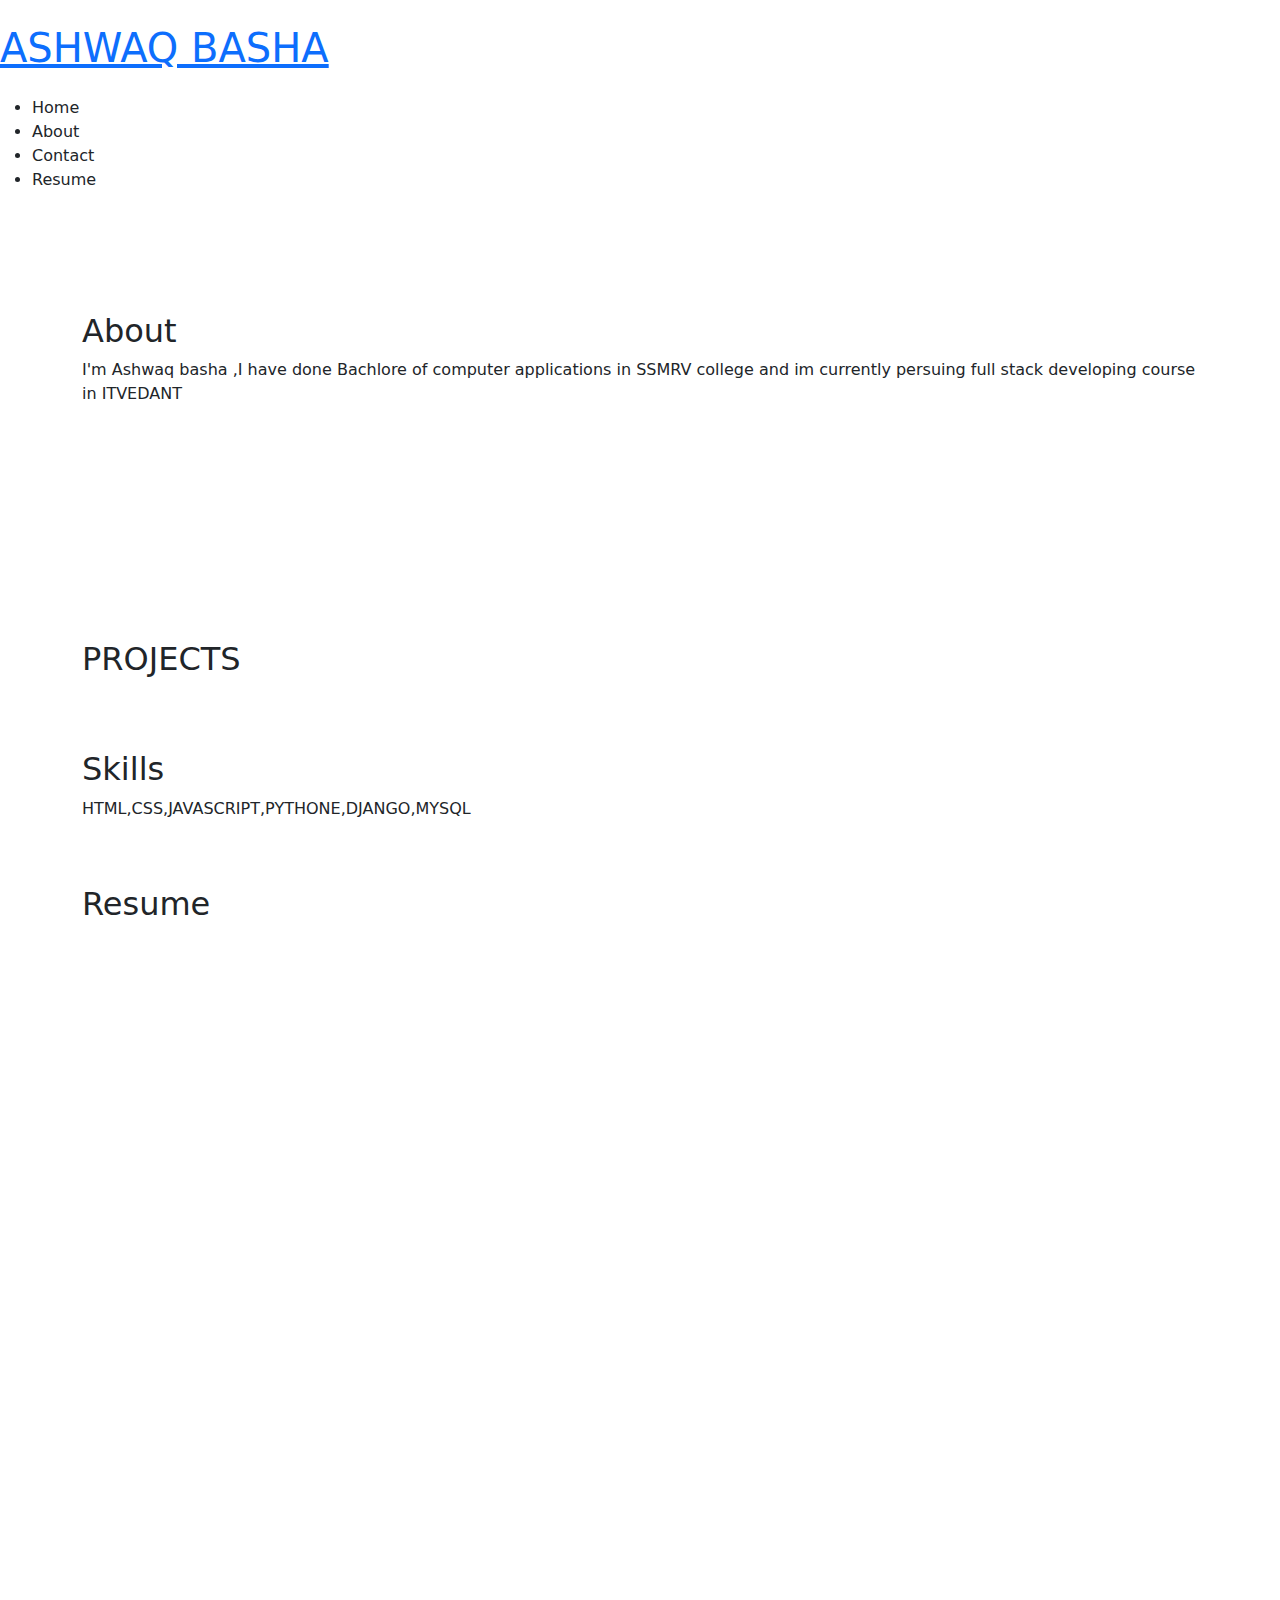
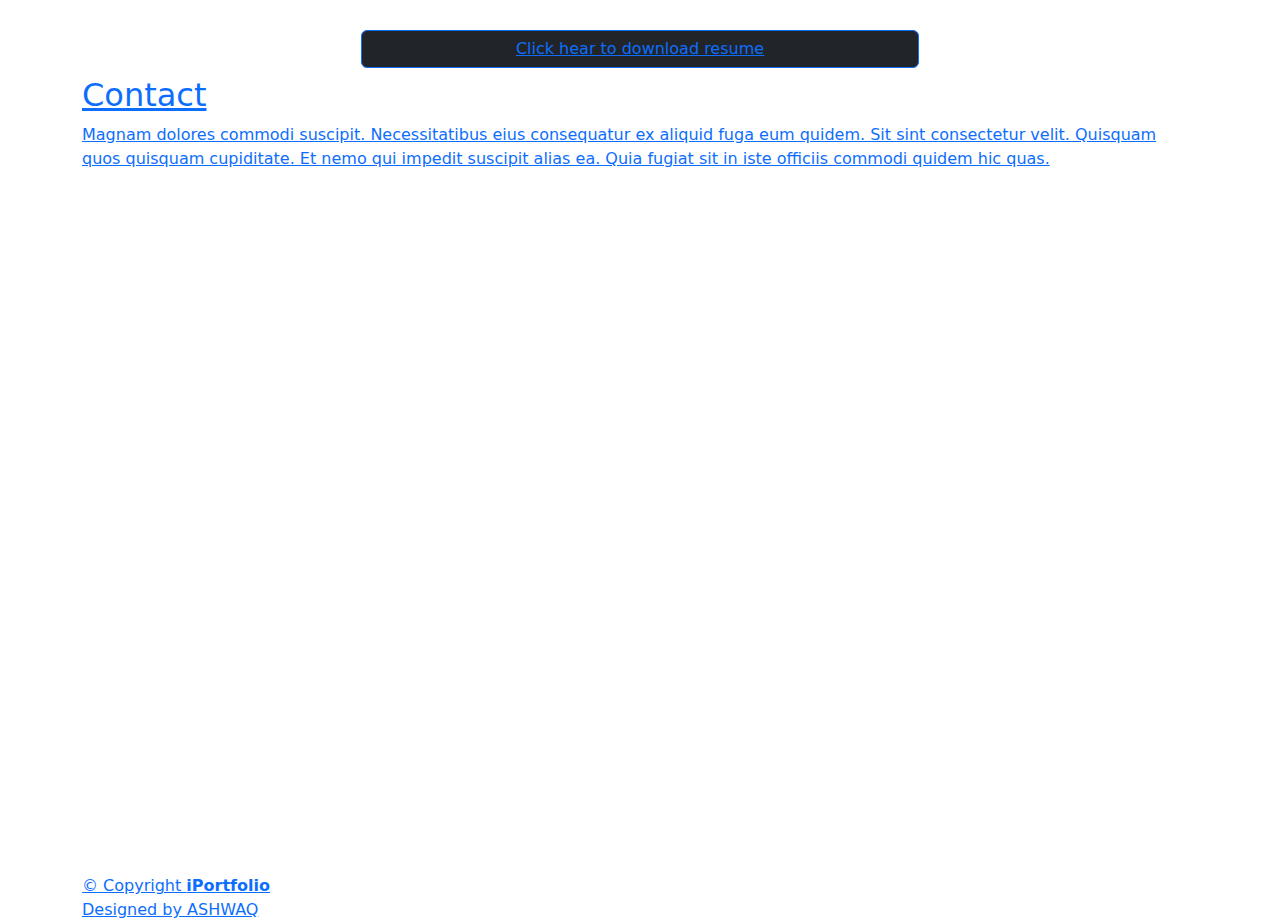
==== index.html @ e5c1717f "Add files via upload" ====
<!DOCTYPE html>
<html lang="en">

<head>
  <meta charset="utf-8">
  <meta content="width=device-width, initial-scale=1.0" name="viewport">

  <title>personal web portal</title>
  <meta content="" name="description">
  <meta content="" name="keywords">

  <!-- Favicons -->
  <link href="img/favicon.png" rel="icon">
  <link href="img/apple-touch-icon.png" rel="apple-touch-icon">

  <!-- Google Fonts -->
  <link href="https://fonts.googleapis.com/css?family=Open+Sans:300,300i,400,400i,600,600i,700,700i|Raleway:300,300i,400,400i,500,500i,600,600i,700,700i|Poppins:300,300i,400,400i,500,500i,600,600i,700,700i" rel="stylesheet">

  <!-- Vendor CSS Files -->
  <link href="vendor/aos/aos.css" rel="stylesheet">
  <link href="vendor/bootstrap/css/bootstrap.min.css" rel="stylesheet">
  <link href="vendor/bootstrap-icons/bootstrap-icons.css" rel="stylesheet">
  <link href="vendor/boxicons/css/boxicons.min.css" rel="stylesheet">
  <link href="vendor/glightbox/css/glightbox.min.css" rel="stylesheet">
  <link href="vendor/swiper/swiper-bundle.min.css" rel="stylesheet">

  <!-- Template Main CSS File -->
  <link href="/portfolio/css/style.css" rel="stylesheet">

  <!-- =======================================================
  * Template Name: iPortfolio - v3.9.1
  * Template URL: https://bootstrapmade.com/iportfolio-bootstrap-portfolio-websites-template/
  * Author: BootstrapMade.com
  * License: https://bootstrapmade.com/license/
  ======================================================== -->
</head>

<body>
  <script>
    function greeting()
    const time=new Date().getHours();
    let greeting;
    if (time<10) {
        greeting="GOOD MORNING";
    }else if(time<17){
        greeting="GOOD DAY";
    }else{
        greeting="GOOD EVENING";
    }
    document.write(greeting);
</script>

  <!-- ======= Mobile nav toggle button ======= -->
  <i class="bi bi-list mobile-nav-toggle d-xl-none"></i>

  <!-- ======= Header ======= -->
  <header id="header">
    <div class="d-flex flex-column">

      <div class="profile">
        <img src="/portfolio/img/mypic.jpg" alt="" class="img-fluid rounded-circle">
        <h1 class="text-light"><a href="index.html">ASHWAQ BASHA</a></h1>
        <div class="social-links mt-3 text-center">
          <a href="https://twitter.com/" class="twitter"><i class="bx bxl-twitter"></i></a>
          <a href="https://www.facebook.com/" class="facebook"><i class="bx bxl-facebook"></i></a>
          <a href="https://www.instagram.com/" class="instagram"><i class="bx bxl-instagram"></i></a>
          <a href="https://www.linkedin.com/feed/" class="linkedin"><i class="bx bxl-linkedin"></i></a>
        </div>
      </div>

      <nav id="navbar" class="nav-menu navbar">
        
        <ul>
          <li><a href="#hero" class="nav-link scrollto active"><i class="bx bx-home"></i> <span>Home</span></a></li>
          <li><a href="#about" class="nav-link scrollto"><i class="bx bx-user"></i> <span>About</span></a></li>
          <li><a href="#contact" class="nav-link scrollto"><i class="bx bx-envelope"></i> <span>Contact</span></a></li>
          <li><a href="#resume" class="nav-link scrollto"><i class="bx bx-file-blank"></i> <span>Resume</span></a></li>
        </ul>
      </nav><!-- .nav-menu -->
    </div>
  </header><!-- End Header -->

  <!-- ======= Hero Section ======= -->
  <section id="hero" class="d-flex flex-column justify-content-center align-items-center">
    <div class="hero-container"  data-aos="fade-in">
      <h1>ASHWAQ BASHA</h1>
      <p>I'm a <span class="typed" data-typed-items="FULL STACK DEVELOPER"></span></p>
    </div>
  </section><!-- End Hero -->

  <main id="main">

    <!-- ======= About Section ======= -->
    <section id="about" class="about">
      <div class="container">

        <div class="section-title">
          <h2>About</h2>
          <p>I'm Ashwaq basha ,I have done Bachlore of computer applications in SSMRV college and im currently persuing full stack developing course in ITVEDANT </p>
        </div>

        <div class="row">
          <div class="col-lg-4" data-aos="fade-right">
            <img src="/portfolio/img/mypic.jpg" class="img-fluid" alt="">
          </div>
          <div class="col-lg-8 pt-4 pt-lg-0 content" data-aos="fade-left">
            <h3> Web Developer.</h3>
            <p class="fst-italic">
             I have done projects based on Car booking which includes  HTML,CSS and JavaScript and backend pythone and Django
            </p>
            <div class="row">
              <div class="col-lg-6">
                <ul>
                  <li><i class="bi bi-chevron-right"></i> <strong>Birthday:</strong> <span>26 june 2001</span></li>
                  <li><i class="bi bi-chevron-right"></i> <strong>Website:</strong> <span>www.example.com</span></li>
                  <li><i class="bi bi-chevron-right"></i> <strong>Phone:</strong> <span>7406223816</span></li>
                  <li><i class="bi bi-chevron-right"></i> <strong>City:</strong> <span>bangalore</span></li>
                </ul>
              </div>
              <div class="col-lg-6">
                <ul>
                  <li><i class="bi bi-chevron-right"></i> <strong>Age:</strong> <span>21</span></li>
                  <li><i class="bi bi-chevron-right"></i> <strong>Degree:</strong> <span>BCA</span></li>
                  <li><i class="bi bi-chevron-right"></i> <strong>PhEmailone:</strong> <span>c.ashwaqbasha@gmail.com</span></li>
                </ul>
              </div>
            </div>
          </div>
        </div>

      </div>
    </section><!-- End About Section -->

    <!-- ======= Facts Section ======= -->
    <section id="facts" class="facts">
      <div class="container">

        <div class="section-title">
          <h2>PROJECTS</h2>
        </div>

        <div class="row no-gutters">


          <div class="col-lg-3 col-md-6 d-md-flex align-items-md-stretch" data-aos="fade-up" data-aos-delay="100">
            <div class="count-box">
              <i class="bi bi-journal-richtext"></i>
              <span data-purecounter-start="0" data-purecounter-end="1" data-purecounter-duration="1" class="purecounter"></span>
              <p><strong>Projects</strong> <br> car booking web application</p>
            </div>
          </div>

          <div class="col-lg-3 col-md-6 d-md-flex align-items-md-stretch" data-aos="fade-up" data-aos-delay="100">
            <div class="count-box">
              <i class="bi bi-journal-richtext"></i>
              <span data-purecounter-start="0" data-purecounter-end="2" data-purecounter-duration="1" class="purecounter"></span>
              <p><strong>Projects</strong> <br> Courier management service</p>
            </div>
          </div>


        </div>

      </div>
    </section><!-- End Facts Section -->

    <!-- ======= Skills Section ======= -->
    <section id="skills" class="skills section-bg">
      <div class="container">

        <div class="section-title">
          <h2>Skills</h2>
          <p>HTML,CSS,JAVASCRIPT,PYTHONE,DJANGO,MYSQL</p>
        </div>

        <div class="row skills-content">

          <div class="col-lg-6" data-aos="fade-up">

            <div class="progress">
              <span class="skill">HTML <i class="val">100%</i></span>
              <div class="progress-bar-wrap">
                <div class="progress-bar" role="progressbar" aria-valuenow="100" aria-valuemin="0" aria-valuemax="100"></div>
              </div>
            </div>

            <div class="progress">
              <span class="skill">CSS <i class="val">90%</i></span>
              <div class="progress-bar-wrap">
                <div class="progress-bar" role="progressbar" aria-valuenow="90" aria-valuemin="0" aria-valuemax="100"></div>
              </div>
            </div>

            <div class="progress">
              <span class="skill">JavaScript <i class="val">75%</i></span>
              <div class="progress-bar-wrap">
                <div class="progress-bar" role="progressbar" aria-valuenow="75" aria-valuemin="0" aria-valuemax="100"></div>
              </div>
            </div>

          </div>

          <div class="col-lg-6" data-aos="fade-up" data-aos-delay="100">

            <div class="progress">
              <span class="skill">PYTHONE <i class="val">60%</i></span>
              <div class="progress-bar-wrap">
                <div class="progress-bar" role="progressbar" aria-valuenow="80" aria-valuemin="0" aria-valuemax="100"></div>
              </div>
            </div>

            <div class="progress">
              <span class="skill">DJANGO <i class="val">80%</i></span>
              <div class="progress-bar-wrap">
                <div class="progress-bar" role="progressbar" aria-valuenow="90" aria-valuemin="0" aria-valuemax="100"></div>
              </div>
            </div>

            <div class="progress">
              <span class="skill">MYSQL <i class="val">90%</i></span>
              <div class="progress-bar-wrap">
                <div class="progress-bar" role="progressbar" aria-valuenow="90" aria-valuemin="0" aria-valuemax="100"></div>
              </div>
            </div>

          </div>

        </div>

      </div>
    </section><!-- End Skills Section -->

    <!-- ======= Resume Section ======= -->
    <section id="resume" class="resume">
      <div class="container">

        <div class="section-title">
          <h2>Resume</h2>
        </div>

        <div class="row">
          <div class="col-lg-6" data-aos="fade-up">
            <h3 class="resume-title">Sumary</h3>
            <div class="resume-item pb-0">
              <h4>ASHWAQ BASHA</h4>
              <p><em>Innovative optimized solution seeker.excited to be at the deployment phase of my new career as a web developer. im ambitious, adventurous, assiduous and an alliteration advocate.</em></p>
              <ul>
                <li>bangalore</li>
                <li>7406223816</li>
                <li>c.ashwaqbasha@gmail.com</li>
              </ul>
            </div>

            <h3 class="resume-title">Education</h3>
            <div class="resume-item">
              <h4>BCA</h4>
              <h5>2019 - 2022</h5>
              <p><em>SSMRV DEGREE COLLEGE</em></p>
            </div>
            <div class="resume-item">
              <h4>FULL STACK DEVELOPER</h4>
              <h5>2022 - 2023</h5>
              <p><em>ITVEDANT</em></p>
            </div>
          </div>
         

          <div class="col-lg-6" data-aos="fade-up" data-aos-delay="100">
            <h3 class="resume-title">PROJECTS</h3>
            <div class="resume-item">
              <h4>CAR BOOKING WEB APPLICATION</h4>
              <h5>2022 - Present</h5>
              <p><em>SSMRV DEGREE COLLEGE </em></p>
              <ul>
                <li>To develop a system that will allow all-in-one management of vehicle service transactions.</li>
                <li>To develop a platform where customers can book there cars online</li>
                <li>To eliminate paper works and manual workloads of vehicle garage administrators</li>
                <li>To store vehicle service records in a centralized database.</li>

              </ul>
            </div>

            <div class="resume-item">
              <h4> COURIER MANAGEMENT SYSTEM</h4>
              <h5>2022 - Present</h5>
              <p><em>SSMRV DEGREE COLLEGE </em></p>
              <ul>
                <li><strong>Technologies Used: VB.NET and SQL Server Operating System: Windows 10 pro</strong> </li>
                <li> The main objective of this project is to manage the details of Employees, Couriers, Delivery.</li>
                <li>The project is totally built at administrative end and thus only the administrator is guaranteed the access.</li>
                <li>The purpose of the project is to build an application program to reduce the manual work for managing the Employees, Couriers, Delivery. </li>
                <li>It tracks all the details about the Couriers and Delivery.</li>

              </ul>
            </div>

          </div>

         

        </div>
        <div class="d-grid gap-2 col-6 mx-auto">
          <button class="btn btn-primary bg-dark" type="button"> <a href="Ashwaq_Resume.docx"> Click hear to download resume</button>
        </div>

      </div>
    </section><!-- End Resume Section -->

   
     
    <!-- ======= Contact Section ======= -->
    <section id="contact" class="contact">
      <div class="container">

        <div class="section-title">
          <h2>Contact</h2>
          <p>Magnam dolores commodi suscipit. Necessitatibus eius consequatur ex aliquid fuga eum quidem. Sit sint consectetur velit. Quisquam quos quisquam cupiditate. Et nemo qui impedit suscipit alias ea. Quia fugiat sit in iste officiis commodi quidem hic quas.</p>
        </div>

        <div class="row" data-aos="fade-in">

          <div class="col-lg-5 d-flex align-items-stretch">
            <div class="info">
              <div class="address">
                <i class="bi bi-geo-alt"></i>
                <h4>Location:</h4>
                <p>bangalore ,560047</p>
              </div>

              <div class="email">
                <i class="bi bi-envelope"></i>
                <h4>Email:</h4>
                <p>c.ashwaqbasha@gmail.com</p>
              </div>

              <div class="phone">
                <i class="bi bi-phone"></i>
                <h4>Call:</h4>
                <p>7406223816</p>
              </div>

              <iframe src="https://www.google.com/maps/embed?pb=!1m18!1m12!1m3!1d2913.233389435946!2d77.61153573685826!3d12.950227537480158!2m3!1f0!2f0!3f0!3m2!1i1024!2i768!4f13.1!3m3!1m2!1s0x3bae152595eab1a9%3A0x245981542b3c5448!2sSofa%20Tech!5e0!3m2!1sen!2sin!4v1671530447644!5m2!1sen!2sin" width="600" height="450" style="border:0;" allowfullscreen="" loading="lazy" referrerpolicy="no-referrer-when-downgrade"></iframe>            </div>

          </div>

          <div class="col-lg-7 mt-5 mt-lg-0 d-flex align-items-stretch">
            <form action="forms/contact.php" method="post" role="form" class="php-email-form">
              <div class="row">
                <div class="form-group col-md-6">
                  <label for="name">Your Name</label>
                  <input type="text" name="name" class="form-control" id="name" required>
                </div>
                <div class="form-group col-md-6">
                  <label for="name">Your Email</label>
                  <input type="email" class="form-control" name="email" id="email" required>
                </div>
              </div>
              <div class="form-group">
                <label for="name">Subject</label>
                <input type="text" class="form-control" name="subject" id="subject" required>
              </div>
              <div class="form-group">
                <label for="name">Message</label>
                <textarea class="form-control" name="message" rows="10" required></textarea>
              </div>
              <div class="my-3">
                <div class="loading">Loading</div>
                <div class="error-message"></div>
                <div class="sent-message">Your message has been sent. Thank you!</div>
              </div>
              <div class="text-center"><button type="submit">Send Message</button></div>
            </form>
          </div>

        </div>

      </div>
    </section><!-- End Contact Section -->

  </main><!-- End #main -->

  <!-- ======= Footer ======= -->
  <footer id="footer">
    <div class="container">
      <div class="copyright">
        &copy; Copyright <strong><span>iPortfolio</span></strong>
      </div>
      <div class="credits">
        <!-- All the links in the footer should remain intact. -->
        <!-- You can delete the links only if you purchased the pro version. -->
        <!-- Licensing information: https://bootstrapmade.com/license/ -->
        <!-- Purchase the pro version with working PHP/AJAX contact form: https://bootstrapmade.com/iportfolio-bootstrap-portfolio-websites-template/ -->
        Designed by <a href="#">ASHWAQ</a>
      </div>
    </div>
  </footer><!-- End  Footer -->

  <a href="#" class="back-to-top d-flex align-items-center justify-content-center"><i class="bi bi-arrow-up-short"></i></a>
 <!-- Vendor JS Files -->
 <script src="/portfolio/vendor/purecounter/purecounter_vanilla.js"></script>
 <script src="/portfolio/vendor/aos/aos.js"></script>
 <script src="vendor/bootstrap/js/bootstrap.bundle.js"></script>
 <script src="/portfolio/vendor/glightbox/js/glightbox.js"></script>
 <script src="/portfolio/vendor/isotope-layout/isotope.pkgd.min.js"></script>
 <script src="/portfolio/vendor/swiper/swiper-bundle.min.js"></script>
 <script src="/portfolio/vendor/typed.js/typed.min.js"></script>
 <script src="/portfolio/vendor/waypoints/noframework.waypoints.js"></script>
 <script src="/portfolio/vendor/php-email-form/validate.js"></script>

 <!-- Template Main JS File -->
 <script src="/portfolio/js/main.js"></script>

</body>

</html>
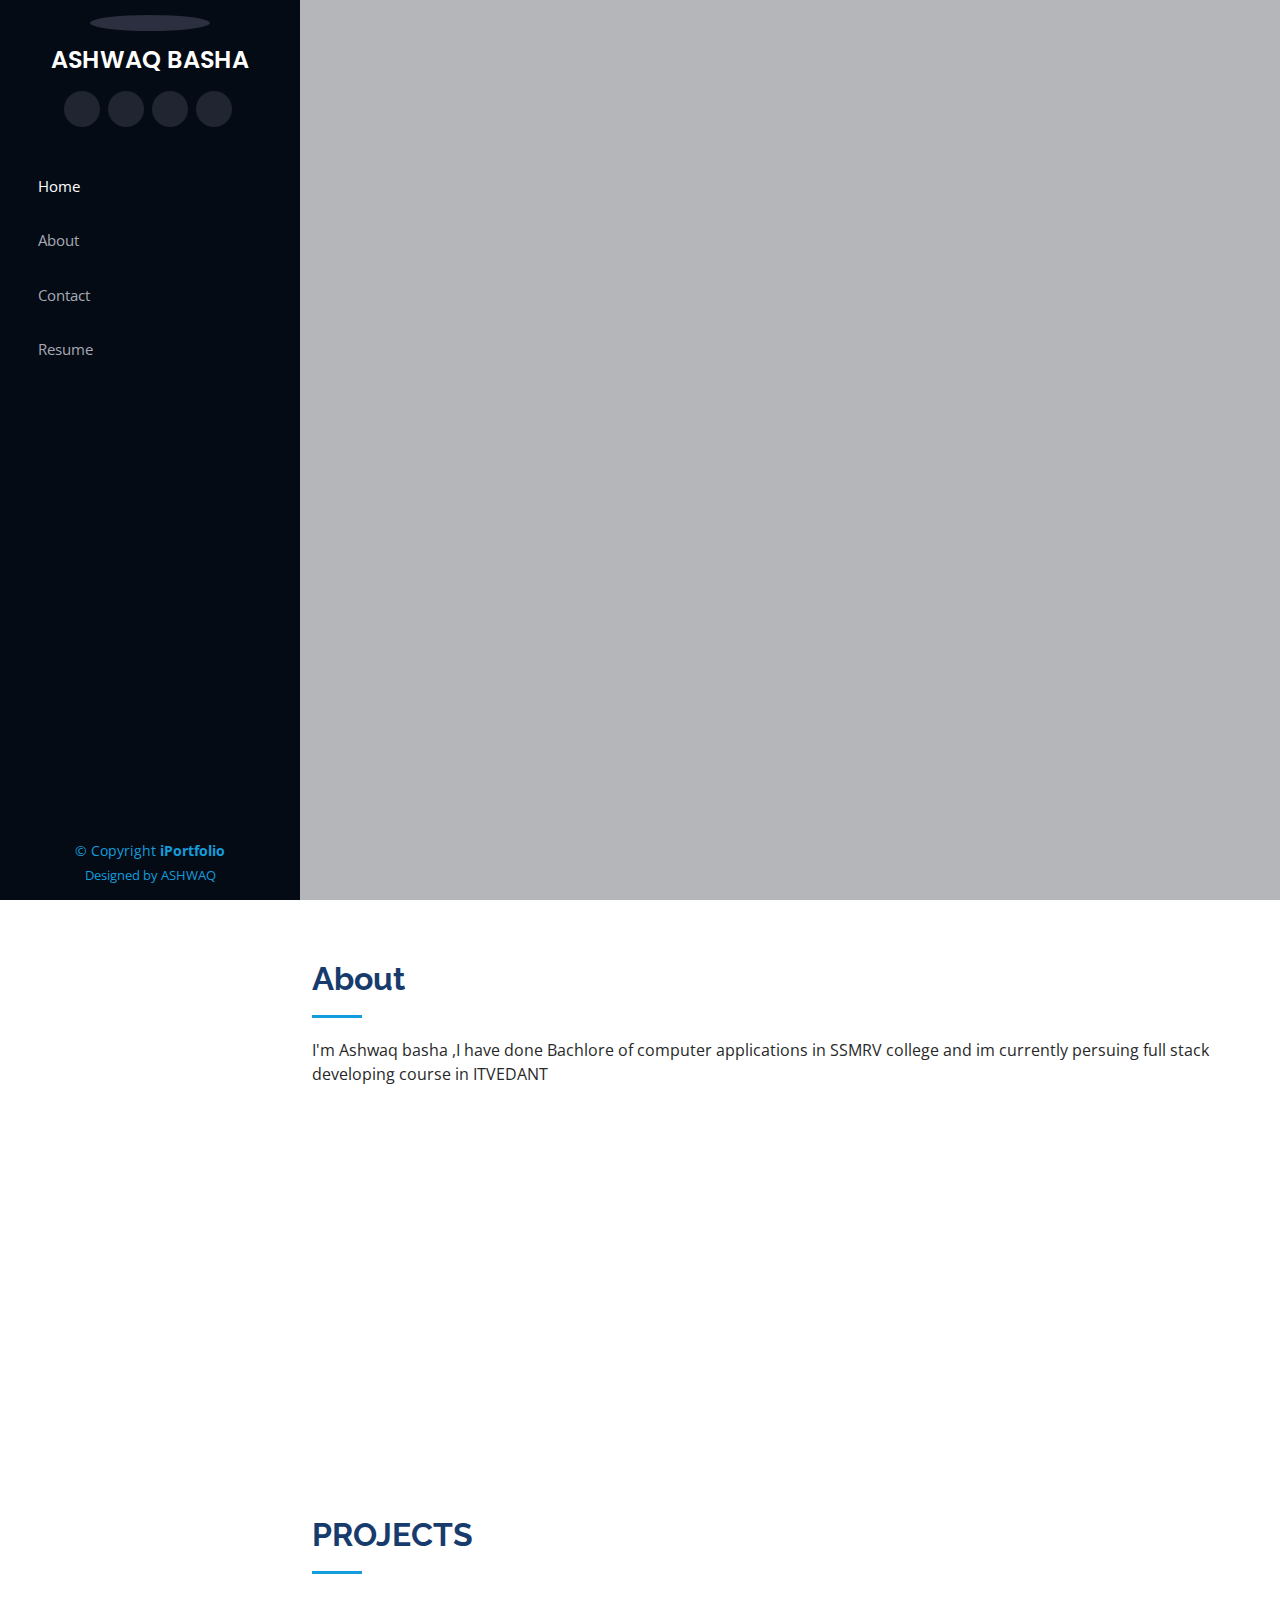
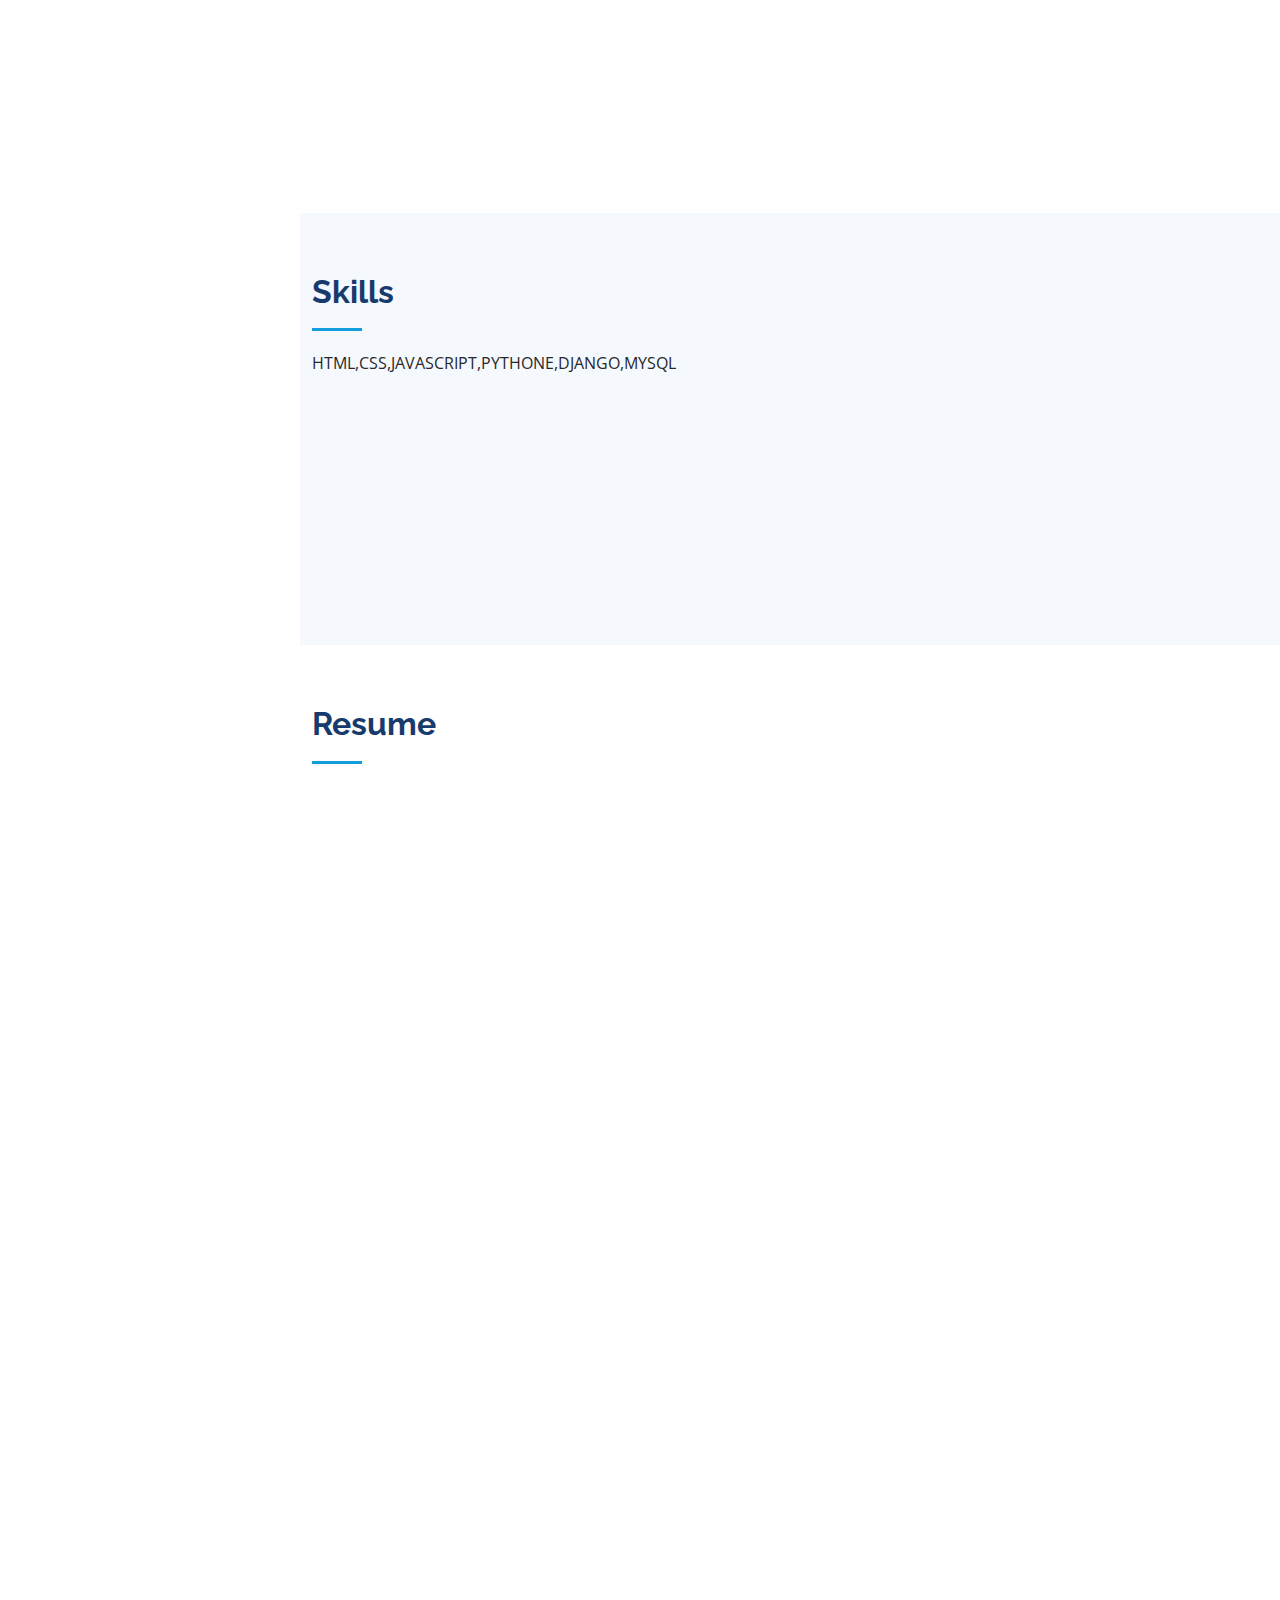
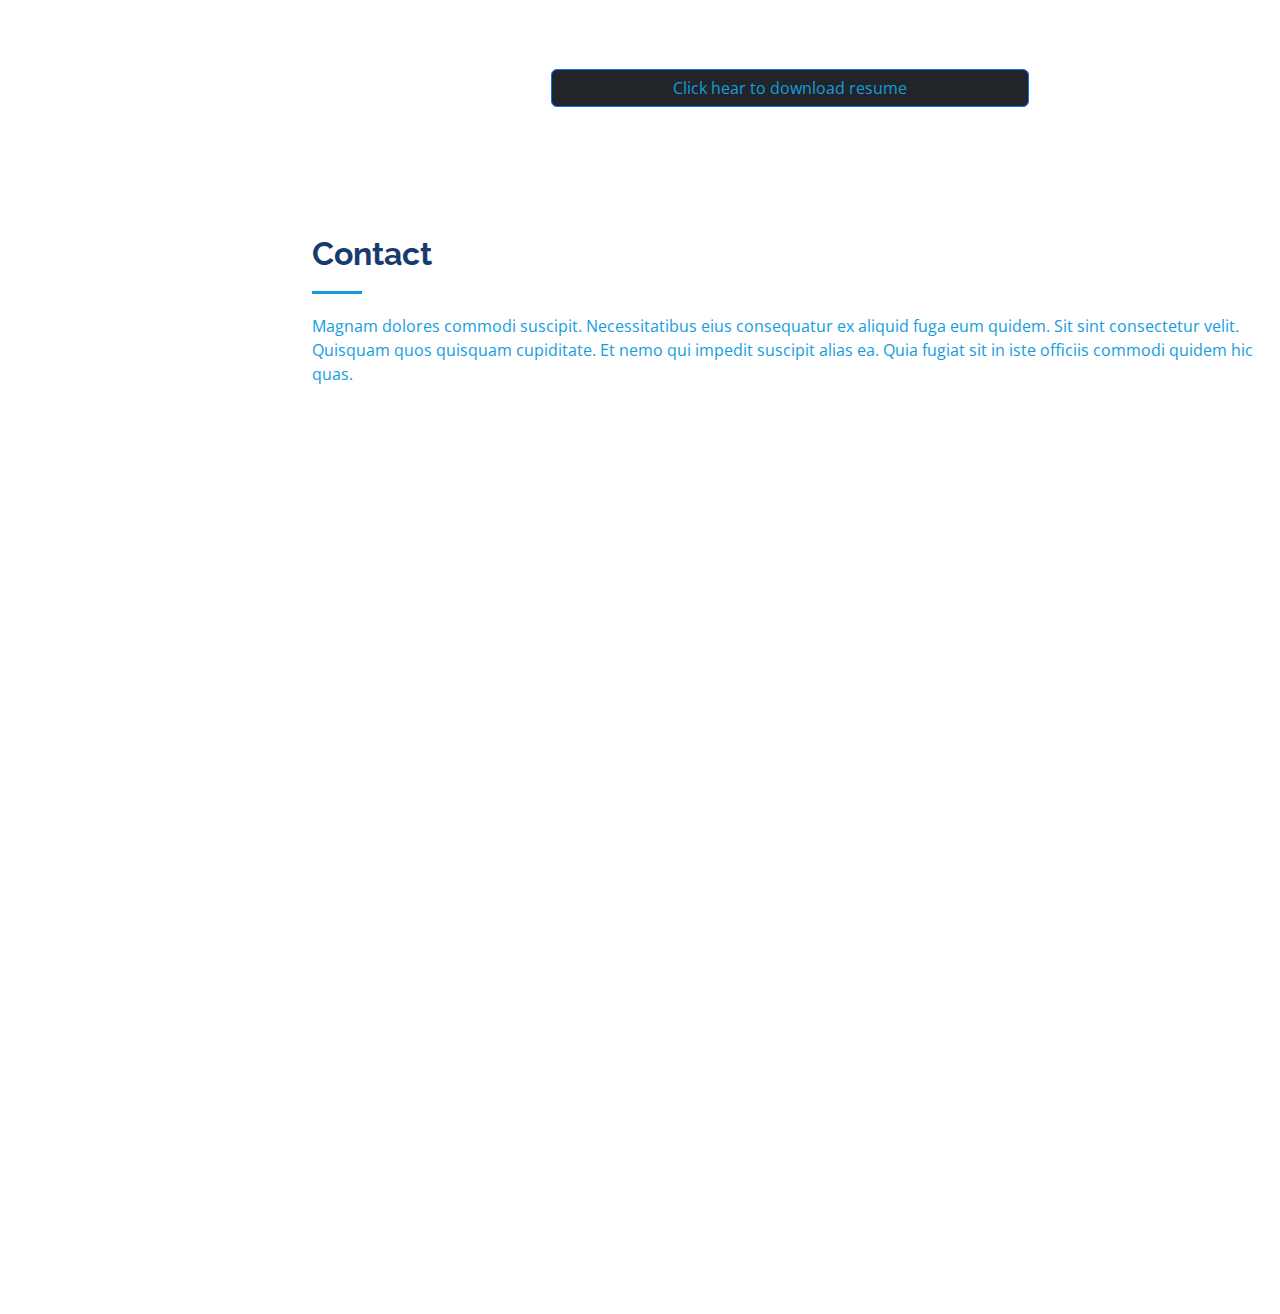
==== commit 66c9f002: "Update index.html" ====
--- a/index.html
+++ b/index.html
@@ -10,22 +10,22 @@
   <meta content="" name="keywords">
 
   <!-- Favicons -->
-  <link href="img/favicon.png" rel="icon">
-  <link href="img/apple-touch-icon.png" rel="apple-touch-icon">
+  <link href="/img/favicon.png" rel="icon">
+  <link href="/img/apple-touch-icon.png" rel="apple-touch-icon">
 
   <!-- Google Fonts -->
   <link href="https://fonts.googleapis.com/css?family=Open+Sans:300,300i,400,400i,600,600i,700,700i|Raleway:300,300i,400,400i,500,500i,600,600i,700,700i|Poppins:300,300i,400,400i,500,500i,600,600i,700,700i" rel="stylesheet">
 
   <!-- Vendor CSS Files -->
-  <link href="vendor/aos/aos.css" rel="stylesheet">
-  <link href="vendor/bootstrap/css/bootstrap.min.css" rel="stylesheet">
-  <link href="vendor/bootstrap-icons/bootstrap-icons.css" rel="stylesheet">
-  <link href="vendor/boxicons/css/boxicons.min.css" rel="stylesheet">
-  <link href="vendor/glightbox/css/glightbox.min.css" rel="stylesheet">
-  <link href="vendor/swiper/swiper-bundle.min.css" rel="stylesheet">
+  <link href="/vendor/aos/aos.css" rel="stylesheet">
+  <link href="/vendor/bootstrap/css/bootstrap.min.css" rel="stylesheet">
+  <link href="/vendor/bootstrap-icons/bootstrap-icons.css" rel="stylesheet">
+  <link href="/vendor/boxicons/css/boxicons.min.css" rel="stylesheet">
+  <link href="/vendor/glightbox/css/glightbox.min.css" rel="stylesheet">
+  <link href="/vendor/swiper/swiper-bundle.min.css" rel="stylesheet">
 
   <!-- Template Main CSS File -->
-  <link href="/portfolio/css/style.css" rel="stylesheet">
+  <link href="/css/style.css" rel="stylesheet">
 
   <!-- =======================================================
   * Template Name: iPortfolio - v3.9.1
@@ -412,4 +412,4 @@
 
 </body>
 
-</html>+</html>
--- a/css/style.css
+++ b/css/style.css
@@ -0,0 +1,1105 @@
+/**
+* Template Name: iPortfolio - v3.9.1
+* Template URL: https://bootstrapmade.com/iportfolio-bootstrap-portfolio-websites-template/
+* Author: BootstrapMade.com
+* License: https://bootstrapmade.com/license/
+*/
+
+/*--------------------------------------------------------------
+# General
+--------------------------------------------------------------*/
+body {
+  font-family: "Open Sans", sans-serif;
+  color: #272829;
+}
+
+a {
+  color: #149ddd;
+  text-decoration: none;
+}
+
+a:hover {
+  color: #37b3ed;
+  text-decoration: none;
+}
+
+h1,
+h2,
+h3,
+h4,
+h5,
+h6 {
+  font-family: "Raleway", sans-serif;
+}
+
+/*--------------------------------------------------------------
+# Back to top button
+--------------------------------------------------------------*/
+.back-to-top {
+  position: fixed;
+  visibility: hidden;
+  opacity: 0;
+  right: 15px;
+  bottom: 15px;
+  z-index: 996;
+  background: #149ddd;
+  width: 40px;
+  height: 40px;
+  border-radius: 50px;
+  transition: all 0.4s;
+}
+
+.back-to-top i {
+  font-size: 28px;
+  color: #fff;
+  line-height: 0;
+}
+
+.back-to-top:hover {
+  background: #2eafec;
+  color: #fff;
+}
+
+.back-to-top.active {
+  visibility: visible;
+  opacity: 1;
+}
+
+/*--------------------------------------------------------------
+# Header
+--------------------------------------------------------------*/
+#header {
+  position: fixed;
+  top: 0;
+  left: 0;
+  bottom: 0;
+  width: 300px;
+  transition: all ease-in-out 0.5s;
+  z-index: 9997;
+  transition: all 0.5s;
+  padding: 0 15px;
+  background: #040b14;
+  overflow-y: auto;
+}
+
+#header .profile img {
+  margin: 15px auto;
+  display: block;
+  width: 120px;
+  border: 8px solid #2c2f3f;
+}
+
+#header .profile h1 {
+  font-size: 24px;
+  margin: 0;
+  padding: 0;
+  font-weight: 600;
+  -moz-text-align-last: center;
+  text-align-last: center;
+  font-family: "Poppins", sans-serif;
+}
+
+#header .profile h1 a,
+#header .profile h1 a:hover {
+  color: #fff;
+  text-decoration: none;
+}
+
+#header .profile .social-links a {
+  font-size: 18px;
+  display: inline-block;
+  background: #212431;
+  color: #fff;
+  line-height: 1;
+  padding: 8px 0;
+  margin-right: 4px;
+  border-radius: 50%;
+  text-align: center;
+  width: 36px;
+  height: 36px;
+  transition: 0.3s;
+}
+
+#header .profile .social-links a:hover {
+  background: #149ddd;
+  color: #fff;
+  text-decoration: none;
+}
+
+#main {
+  margin-left: 300px;
+}
+
+@media (max-width: 1199px) {
+  #header {
+    left: -300px;
+  }
+
+  #main {
+    margin-left: 0;
+  }
+}
+
+/*--------------------------------------------------------------
+# Navigation Menu
+--------------------------------------------------------------*/
+/* Desktop Navigation */
+.nav-menu {
+  padding: 30px 0 0 0;
+}
+
+.nav-menu * {
+  margin: 0;
+  padding: 0;
+  list-style: none;
+}
+
+.nav-menu>ul>li {
+  position: relative;
+  white-space: nowrap;
+}
+
+.nav-menu a,
+.nav-menu a:focus {
+  display: flex;
+  align-items: center;
+  color: #a8a9b4;
+  padding: 12px 15px;
+  margin-bottom: 8px;
+  transition: 0.3s;
+  font-size: 15px;
+}
+
+.nav-menu a i,
+.nav-menu a:focus i {
+  font-size: 24px;
+  padding-right: 8px;
+  color: #6f7180;
+}
+
+.nav-menu a:hover,
+.nav-menu .active,
+.nav-menu .active:focus,
+.nav-menu li:hover>a {
+  text-decoration: none;
+  color: #fff;
+}
+
+.nav-menu a:hover i,
+.nav-menu .active i,
+.nav-menu .active:focus i,
+.nav-menu li:hover>a i {
+  color: #149ddd;
+}
+
+/* Mobile Navigation */
+.mobile-nav-toggle {
+  position: fixed;
+  right: 15px;
+  top: 15px;
+  z-index: 9998;
+  border: 0;
+  font-size: 24px;
+  transition: all 0.4s;
+  outline: none !important;
+  background-color: #149ddd;
+  color: #fff;
+  width: 40px;
+  height: 40px;
+  display: inline-flex;
+  align-items: center;
+  justify-content: center;
+  line-height: 0;
+  border-radius: 50px;
+  cursor: pointer;
+}
+
+.mobile-nav-active {
+  overflow: hidden;
+}
+
+.mobile-nav-active #header {
+  left: 0;
+}
+
+/*--------------------------------------------------------------
+# Hero Section
+--------------------------------------------------------------*/
+#hero {
+  width: 100%;
+  height: 100vh;
+  background: url("/portfolio/img/vscode_pic.jpg") top center ;
+ 
+  background-size:cover;
+}
+
+#hero:before {
+  content: "";
+  background: rgba(5, 13, 24, 0.3);
+  position: absolute;
+  bottom: 0;
+  top: 0;
+  left: 0;
+  right: 0;
+  z-index: 1;
+}
+
+#hero .hero-container {
+  position: relative;
+  z-index: 2;
+  min-width: 300px;
+}
+
+#hero h1 {
+  margin: 0 0 10px 0;
+  font-size: 64px;
+  font-weight: 700;
+  line-height: 56px;
+  color: #fff;
+}
+
+#hero p {
+  color: #fff;
+  margin-bottom: 50px;
+  font-size: 26px;
+  font-family: "Poppins", sans-serif;
+}
+
+#hero p span {
+  color: #fff;
+  padding-bottom: 4px;
+  letter-spacing: 1px;
+  border-bottom: 3px solid #149ddd;
+}
+
+@media (min-width: 1024px) {
+  #hero {
+    background-attachment: fixed;
+  }
+}
+
+@media (max-width: 768px) {
+  #hero h1 {
+    font-size: 28px;
+    line-height: 36px;
+  }
+
+  #hero h2 {
+    font-size: 18px;
+    line-height: 24px;
+    margin-bottom: 30px;
+  }
+}
+
+/*--------------------------------------------------------------
+# Sections General
+--------------------------------------------------------------*/
+section {
+  padding: 60px 0;
+  overflow: hidden;
+}
+
+.section-bg {
+  background: #f5f8fd;
+}
+
+.section-title {
+  padding-bottom: 30px;
+}
+
+.section-title h2 {
+  font-size: 32px;
+  font-weight: bold;
+  margin-bottom: 20px;
+  padding-bottom: 20px;
+  position: relative;
+  color: #173b6c;
+}
+
+.section-title h2::after {
+  content: "";
+  position: absolute;
+  display: block;
+  width: 50px;
+  height: 3px;
+  background: #149ddd;
+  bottom: 0;
+  left: 0;
+}
+
+.section-title p {
+  margin-bottom: 0;
+}
+
+/*--------------------------------------------------------------
+# About
+--------------------------------------------------------------*/
+.about .content h3 {
+  font-weight: 700;
+  font-size: 26px;
+  color: #173b6c;
+}
+
+.about .content ul {
+  list-style: none;
+  padding: 0;
+}
+
+.about .content ul li {
+  margin-bottom: 20px;
+  display: flex;
+  align-items: center;
+}
+
+.about .content ul strong {
+  margin-right: 10px;
+}
+
+.about .content ul i {
+  font-size: 16px;
+  margin-right: 5px;
+  color: #149ddd;
+  line-height: 0;
+}
+
+.about .content p:last-child {
+  margin-bottom: 0;
+}
+
+/*--------------------------------------------------------------
+# Facts
+--------------------------------------------------------------*/
+.facts {
+  padding-bottom: 30px;
+}
+
+.facts .count-box {
+  padding: 30px;
+  width: 100%;
+}
+
+.facts .count-box i {
+  display: block;
+  font-size: 44px;
+  color: #149ddd;
+  float: left;
+  line-height: 0;
+}
+
+.facts .count-box span {
+  font-size: 48px;
+  line-height: 40px;
+  display: block;
+  font-weight: 700;
+  color: #050d18;
+  margin-left: 60px;
+}
+
+.facts .count-box p {
+  padding: 15px 0 0 0;
+  margin: 0 0 0 60px;
+  font-family: "Raleway", sans-serif;
+  font-size: 14px;
+  color: #122f57;
+}
+
+.facts .count-box a {
+  font-weight: 600;
+  display: block;
+  margin-top: 20px;
+  color: #122f57;
+  font-size: 15px;
+  font-family: "Poppins", sans-serif;
+  transition: ease-in-out 0.3s;
+}
+
+.facts .count-box a:hover {
+  color: #1f5297;
+}
+
+/*--------------------------------------------------------------
+# Akills
+--------------------------------------------------------------*/
+.skills .progress {
+  height: 60px;
+  display: block;
+  background: none;
+  border-radius: 0;
+}
+
+.skills .progress .skill {
+  padding: 0;
+  margin: 0 0 6px 0;
+  text-transform: uppercase;
+  display: block;
+  font-weight: 600;
+  font-family: "Poppins", sans-serif;
+  color: #050d18;
+}
+
+.skills .progress .skill .val {
+  float: right;
+  font-style: normal;
+}
+
+.skills .progress-bar-wrap {
+  background: #dce8f8;
+  height: 10px;
+}
+
+.skills .progress-bar {
+  width: 1px;
+  height: 10px;
+  transition: 0.9s;
+  background-color: #149ddd;
+}
+
+/*--------------------------------------------------------------
+# Resume
+--------------------------------------------------------------*/
+.resume .resume-title {
+  font-size: 26px;
+  font-weight: 700;
+  margin-top: 20px;
+  margin-bottom: 20px;
+  color: #050d18;
+}
+
+.resume .resume-item {
+  padding: 0 0 20px 20px;
+  margin-top: -2px;
+  border-left: 2px solid #1f5297;
+  position: relative;
+}
+
+.resume .resume-item h4 {
+  line-height: 18px;
+  font-size: 18px;
+  font-weight: 600;
+  text-transform: uppercase;
+  font-family: "Poppins", sans-serif;
+  color: #050d18;
+  margin-bottom: 10px;
+}
+
+.resume .resume-item h5 {
+  font-size: 16px;
+  background: #e4edf9;
+  padding: 5px 15px;
+  display: inline-block;
+  font-weight: 600;
+  margin-bottom: 10px;
+}
+
+.resume .resume-item ul {
+  padding-left: 20px;
+}
+
+.resume .resume-item ul li {
+  padding-bottom: 10px;
+}
+
+.resume .resume-item:last-child {
+  padding-bottom: 0;
+}
+
+.resume .resume-item::before {
+  content: "";
+  position: absolute;
+  width: 16px;
+  height: 16px;
+  border-radius: 50px;
+  left: -9px;
+  top: 0;
+  background: #fff;
+  border: 2px solid #1f5297;
+}
+
+/*--------------------------------------------------------------
+# Portfolio
+--------------------------------------------------------------*/
+.portfolio .portfolio-item {
+  margin-bottom: 30px;
+}
+
+.portfolio #portfolio-flters {
+  padding: 0;
+  margin: 0 auto 35px auto;
+  list-style: none;
+  text-align: center;
+  background: #fff;
+  border-radius: 50px;
+  padding: 2px 15px;
+}
+
+.portfolio #portfolio-flters li {
+  cursor: pointer;
+  display: inline-block;
+  padding: 10px 15px 8px 15px;
+  font-size: 14px;
+  font-weight: 600;
+  line-height: 1;
+  text-transform: uppercase;
+  color: #272829;
+  margin-bottom: 5px;
+  transition: all 0.3s ease-in-out;
+}
+
+.portfolio #portfolio-flters li:hover,
+.portfolio #portfolio-flters li.filter-active {
+  color: #149ddd;
+}
+
+.portfolio #portfolio-flters li:last-child {
+  margin-right: 0;
+}
+
+.portfolio .portfolio-wrap {
+  transition: 0.3s;
+  position: relative;
+  overflow: hidden;
+  z-index: 1;
+}
+
+.portfolio .portfolio-wrap::before {
+  content: "";
+  background: rgba(255, 255, 255, 0.5);
+  position: absolute;
+  left: 0;
+  right: 0;
+  top: 0;
+  bottom: 0;
+  transition: all ease-in-out 0.3s;
+  z-index: 2;
+  opacity: 0;
+}
+
+.portfolio .portfolio-wrap .portfolio-links {
+  opacity: 1;
+  left: 0;
+  right: 0;
+  bottom: -60px;
+  z-index: 3;
+  position: absolute;
+  transition: all ease-in-out 0.3s;
+  display: flex;
+  justify-content: center;
+}
+
+.portfolio .portfolio-wrap .portfolio-links a {
+  color: #fff;
+  font-size: 28px;
+  text-align: center;
+  background: rgba(20, 157, 221, 0.75);
+  transition: 0.3s;
+  width: 50%;
+}
+
+.portfolio .portfolio-wrap .portfolio-links a:hover {
+  background: rgba(20, 157, 221, 0.95);
+}
+
+.portfolio .portfolio-wrap .portfolio-links a+a {
+  border-left: 1px solid #37b3ed;
+}
+
+.portfolio .portfolio-wrap:hover::before {
+  top: 0;
+  left: 0;
+  right: 0;
+  bottom: 0;
+  opacity: 1;
+}
+
+.portfolio .portfolio-wrap:hover .portfolio-links {
+  opacity: 1;
+  bottom: 0;
+}
+
+/*--------------------------------------------------------------
+# Portfolio Details
+--------------------------------------------------------------*/
+.portfolio-details {
+  padding-top: 40px;
+}
+
+.portfolio-details .portfolio-details-slider img {
+  width: 100%;
+}
+
+.portfolio-details .portfolio-details-slider .swiper-pagination {
+  margin-top: 20px;
+  position: relative;
+}
+
+.portfolio-details .portfolio-details-slider .swiper-pagination .swiper-pagination-bullet {
+  width: 12px;
+  height: 12px;
+  background-color: #fff;
+  opacity: 1;
+  border: 1px solid #149ddd;
+}
+
+.portfolio-details .portfolio-details-slider .swiper-pagination .swiper-pagination-bullet-active {
+  background-color: #149ddd;
+}
+
+.portfolio-details .portfolio-info {
+  padding: 30px;
+  box-shadow: 0px 0 30px rgba(5, 13, 24, 0.08);
+}
+
+.portfolio-details .portfolio-info h3 {
+  font-size: 22px;
+  font-weight: 700;
+  margin-bottom: 20px;
+  padding-bottom: 20px;
+  border-bottom: 1px solid #eee;
+}
+
+.portfolio-details .portfolio-info ul {
+  list-style: none;
+  padding: 0;
+  font-size: 15px;
+}
+
+.portfolio-details .portfolio-info ul li+li {
+  margin-top: 10px;
+}
+
+.portfolio-details .portfolio-description {
+  padding-top: 30px;
+}
+
+.portfolio-details .portfolio-description h2 {
+  font-size: 26px;
+  font-weight: 700;
+  margin-bottom: 20px;
+}
+
+.portfolio-details .portfolio-description p {
+  padding: 0;
+}
+
+/*--------------------------------------------------------------
+# Services
+--------------------------------------------------------------*/
+.services .icon-box {
+  margin-bottom: 20px;
+}
+
+.services .icon {
+  float: left;
+  display: flex;
+  align-items: center;
+  justify-content: center;
+  width: 54px;
+  height: 54px;
+  background: #149ddd;
+  border-radius: 50%;
+  transition: 0.5s;
+  border: 1px solid #149ddd;
+}
+
+.services .icon i {
+  color: #fff;
+  font-size: 24px;
+  line-height: 0;
+}
+
+.services .icon-box:hover .icon {
+  background: #fff;
+}
+
+.services .icon-box:hover .icon i {
+  color: #149ddd;
+}
+
+.services .title {
+  margin-left: 80px;
+  font-weight: 700;
+  margin-bottom: 15px;
+  font-size: 18px;
+}
+
+.services .title a {
+  color: #343a40;
+}
+
+.services .title a:hover {
+  color: #149ddd;
+}
+
+.services .description {
+  margin-left: 80px;
+  line-height: 24px;
+  font-size: 14px;
+}
+
+/*--------------------------------------------------------------
+# Testimonials
+--------------------------------------------------------------*/
+.testimonials .testimonials-carousel,
+.testimonials .testimonials-slider {
+  overflow: hidden;
+}
+
+.testimonials .testimonial-item {
+  box-sizing: content-box;
+  text-align: center;
+  min-height: 320px;
+}
+
+.testimonials .testimonial-item .testimonial-img {
+  width: 90px;
+  border-radius: 50%;
+  margin: 0 auto;
+}
+
+.testimonials .testimonial-item h3 {
+  font-size: 18px;
+  font-weight: bold;
+  margin: 10px 0 5px 0;
+  color: #111;
+}
+
+.testimonials .testimonial-item h4 {
+  font-size: 14px;
+  color: #999;
+  margin: 0;
+}
+
+.testimonials .testimonial-item .quote-icon-left,
+.testimonials .testimonial-item .quote-icon-right {
+  color: #c3e8fa;
+  font-size: 26px;
+}
+
+.testimonials .testimonial-item .quote-icon-left {
+  display: inline-block;
+  left: -5px;
+  position: relative;
+}
+
+.testimonials .testimonial-item .quote-icon-right {
+  display: inline-block;
+  right: -5px;
+  position: relative;
+  top: 10px;
+}
+
+.testimonials .testimonial-item p {
+  font-style: italic;
+  margin: 0 15px 15px 15px;
+  padding: 20px;
+  background: #fff;
+  position: relative;
+  margin-bottom: 35px;
+  border-radius: 6px;
+  box-shadow: 0px 2px 15px rgba(0, 0, 0, 0.1);
+}
+
+.testimonials .testimonial-item p::after {
+  content: "";
+  width: 0;
+  height: 0;
+  border-top: 20px solid #fff;
+  border-right: 20px solid transparent;
+  border-left: 20px solid transparent;
+  position: absolute;
+  bottom: -20px;
+  left: calc(50% - 20px);
+}
+
+.testimonials .swiper-pagination {
+  margin-top: 20px;
+  position: relative;
+}
+
+.testimonials .swiper-pagination .swiper-pagination-bullet {
+  width: 12px;
+  height: 12px;
+  background-color: #fff;
+  opacity: 1;
+  border: 1px solid #149ddd;
+}
+
+.testimonials .swiper-pagination .swiper-pagination-bullet-active {
+  background-color: #149ddd;
+}
+
+/*--------------------------------------------------------------
+# Contact
+--------------------------------------------------------------*/
+.contact {
+  padding-bottom: 130px;
+}
+
+.contact .info {
+  padding: 30px;
+  background: #fff;
+  width: 100%;
+  box-shadow: 0 0 24px 0 rgba(0, 0, 0, 0.12);
+}
+
+.contact .info i {
+  font-size: 20px;
+  color: #149ddd;
+  float: left;
+  width: 44px;
+  height: 44px;
+  background: #dff3fc;
+  display: flex;
+  justify-content: center;
+  align-items: center;
+  border-radius: 50px;
+  transition: all 0.3s ease-in-out;
+}
+
+.contact .info h4 {
+  padding: 0 0 0 60px;
+  font-size: 22px;
+  font-weight: 600;
+  margin-bottom: 5px;
+  color: #050d18;
+}
+
+.contact .info p {
+  padding: 0 0 10px 60px;
+  margin-bottom: 20px;
+  font-size: 14px;
+  color: #173b6c;
+}
+
+.contact .info .email p {
+  padding-top: 5px;
+}
+
+.contact .info .social-links {
+  padding-left: 60px;
+}
+
+.contact .info .social-links a {
+  font-size: 18px;
+  display: inline-block;
+  background: #333;
+  color: #fff;
+  line-height: 1;
+  padding: 8px 0;
+  border-radius: 50%;
+  text-align: center;
+  width: 36px;
+  height: 36px;
+  transition: 0.3s;
+  margin-right: 10px;
+}
+
+.contact .info .social-links a:hover {
+  background: #149ddd;
+  color: #fff;
+}
+
+.contact .info .email:hover i,
+.contact .info .address:hover i,
+.contact .info .phone:hover i {
+  background: #149ddd;
+  color: #fff;
+}
+
+.contact .php-email-form {
+  width: 100%;
+  padding: 30px;
+  background: #fff;
+  box-shadow: 0 0 24px 0 rgba(0, 0, 0, 0.12);
+}
+
+.contact .php-email-form .form-group {
+  padding-bottom: 8px;
+}
+
+.contact .php-email-form .validate {
+  display: none;
+  color: red;
+  margin: 0 0 15px 0;
+  font-weight: 400;
+  font-size: 13px;
+}
+
+.contact .php-email-form .error-message {
+  display: none;
+  color: #fff;
+  background: #ed3c0d;
+  text-align: left;
+  padding: 15px;
+  font-weight: 600;
+}
+
+.contact .php-email-form .error-message br+br {
+  margin-top: 25px;
+}
+
+.contact .php-email-form .sent-message {
+  display: none;
+  color: #fff;
+  background: #18d26e;
+  text-align: center;
+  padding: 15px;
+  font-weight: 600;
+}
+
+.contact .php-email-form .loading {
+  display: none;
+  background: #fff;
+  text-align: center;
+  padding: 15px;
+}
+
+.contact .php-email-form .loading:before {
+  content: "";
+  display: inline-block;
+  border-radius: 50%;
+  width: 24px;
+  height: 24px;
+  margin: 0 10px -6px 0;
+  border: 3px solid #18d26e;
+  border-top-color: #eee;
+  -webkit-animation: animate-loading 1s linear infinite;
+  animation: animate-loading 1s linear infinite;
+}
+
+.contact .php-email-form .form-group {
+  margin-bottom: 15px;
+}
+
+.contact .php-email-form label {
+  padding-bottom: 8px;
+}
+
+.contact .php-email-form input,
+.contact .php-email-form textarea {
+  border-radius: 0;
+  box-shadow: none;
+  font-size: 14px;
+}
+
+.contact .php-email-form input {
+  height: 44px;
+}
+
+.contact .php-email-form textarea {
+  padding: 10px 15px;
+}
+
+.contact .php-email-form button[type=submit] {
+  background: #149ddd;
+  border: 0;
+  padding: 10px 24px;
+  color: #fff;
+  transition: 0.4s;
+  border-radius: 4px;
+}
+
+.contact .php-email-form button[type=submit]:hover {
+  background: #37b3ed;
+}
+
+@-webkit-keyframes animate-loading {
+  0% {
+    transform: rotate(0deg);
+  }
+
+  100% {
+    transform: rotate(360deg);
+  }
+}
+
+@keyframes animate-loading {
+  0% {
+    transform: rotate(0deg);
+  }
+
+  100% {
+    transform: rotate(360deg);
+  }
+}
+
+/*--------------------------------------------------------------
+# Breadcrumbs
+--------------------------------------------------------------*/
+.breadcrumbs {
+  padding: 20px 0;
+  background: #f9f9f9;
+}
+
+.breadcrumbs h2 {
+  font-size: 26px;
+  font-weight: 300;
+}
+
+.breadcrumbs ol {
+  display: flex;
+  flex-wrap: wrap;
+  list-style: none;
+  padding: 0;
+  margin: 0;
+  font-size: 15px;
+}
+
+.breadcrumbs ol li+li {
+  padding-left: 10px;
+}
+
+.breadcrumbs ol li+li::before {
+  display: inline-block;
+  padding-right: 10px;
+  color: #0e2442;
+  content: "/";
+}
+
+@media (max-width: 768px) {
+  .breadcrumbs .d-flex {
+    display: block !important;
+  }
+
+  .breadcrumbs ol {
+    display: block;
+  }
+
+  .breadcrumbs ol li {
+    display: inline-block;
+  }
+}
+
+/*--------------------------------------------------------------
+# Footer
+--------------------------------------------------------------*/
+#footer {
+  padding: 15px;
+  color: #f4f6fd;
+  font-size: 14px;
+  position: fixed;
+  left: 0;
+  bottom: 0;
+  width: 300px;
+  z-index: 9999;
+  background: #040b14;
+}
+
+#footer .copyright {
+  text-align: center;
+}
+
+#footer .credits {
+  padding-top: 5px;
+  text-align: center;
+  font-size: 13px;
+  color: #eaebf0;
+}
+
+@media (max-width: 1199px) {
+  #footer {
+    position: static;
+    width: auto;
+    padding-right: 20px 15px;
+  }
+}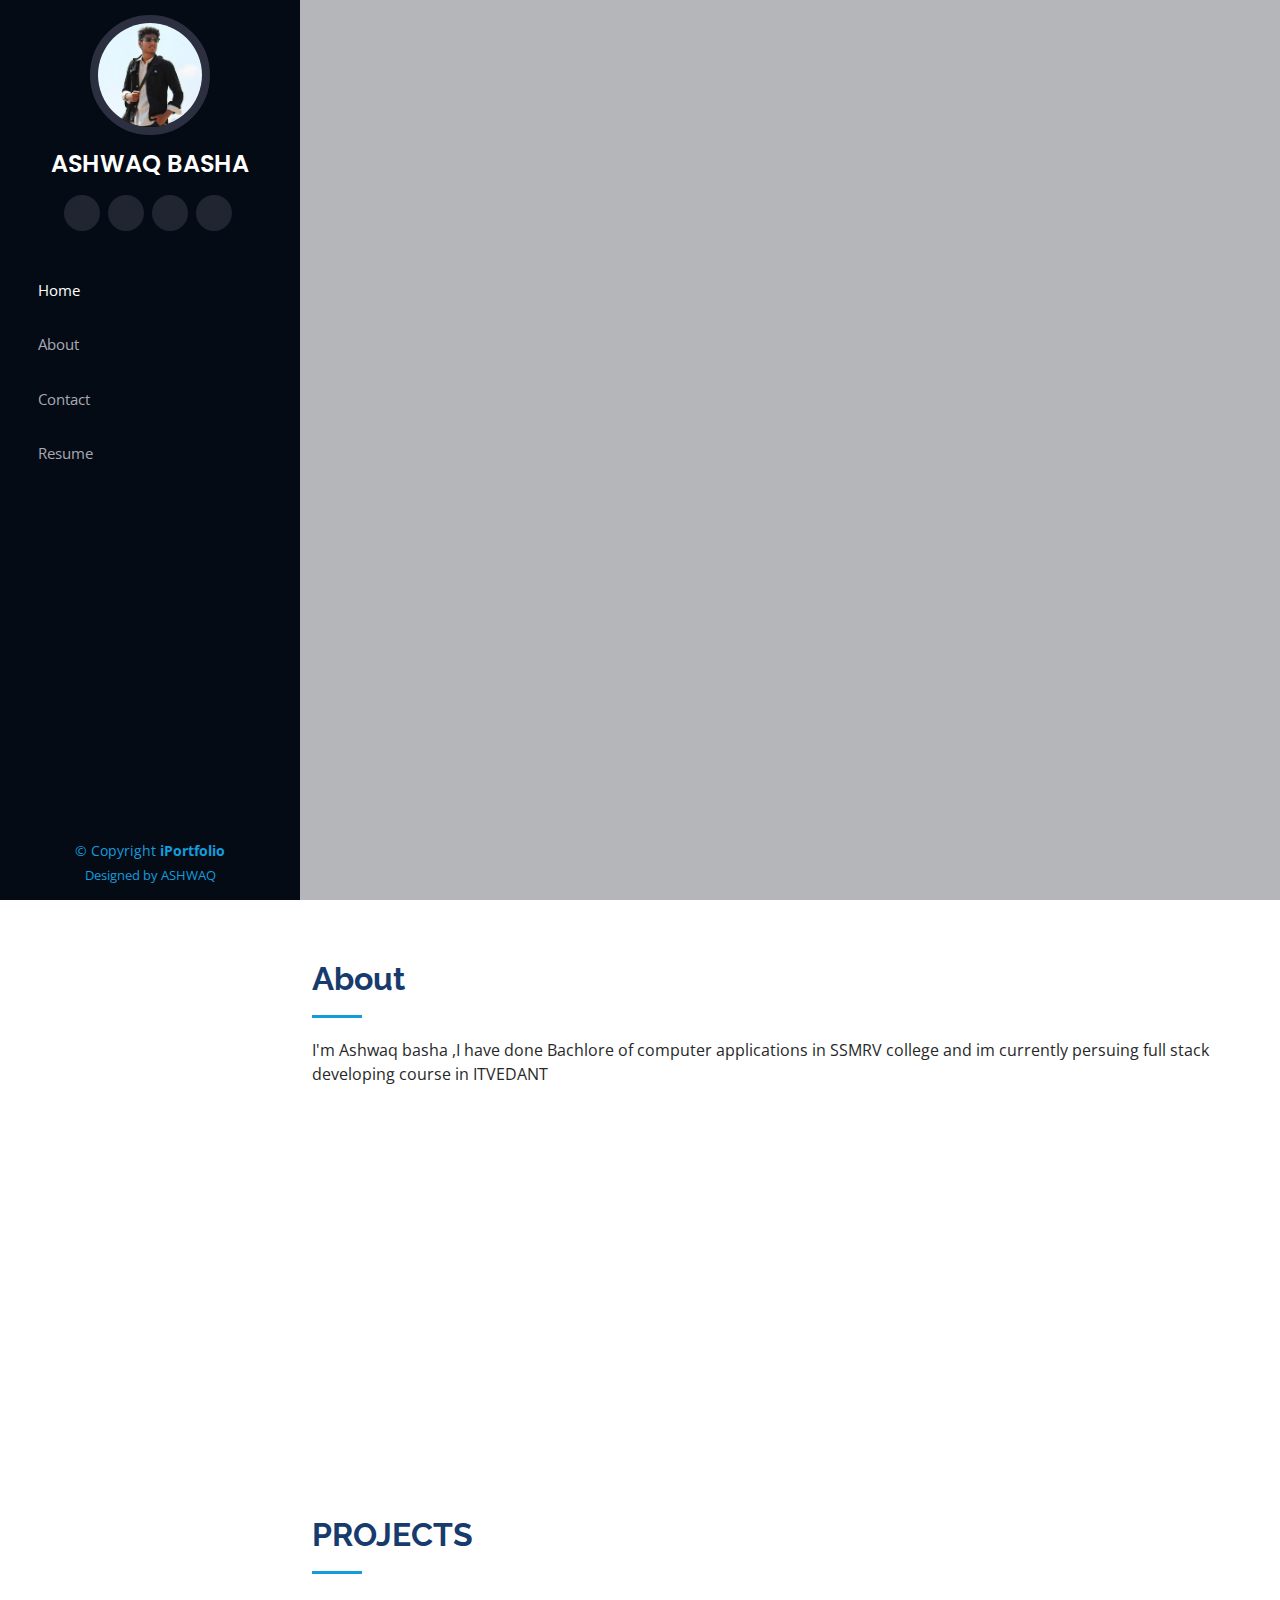
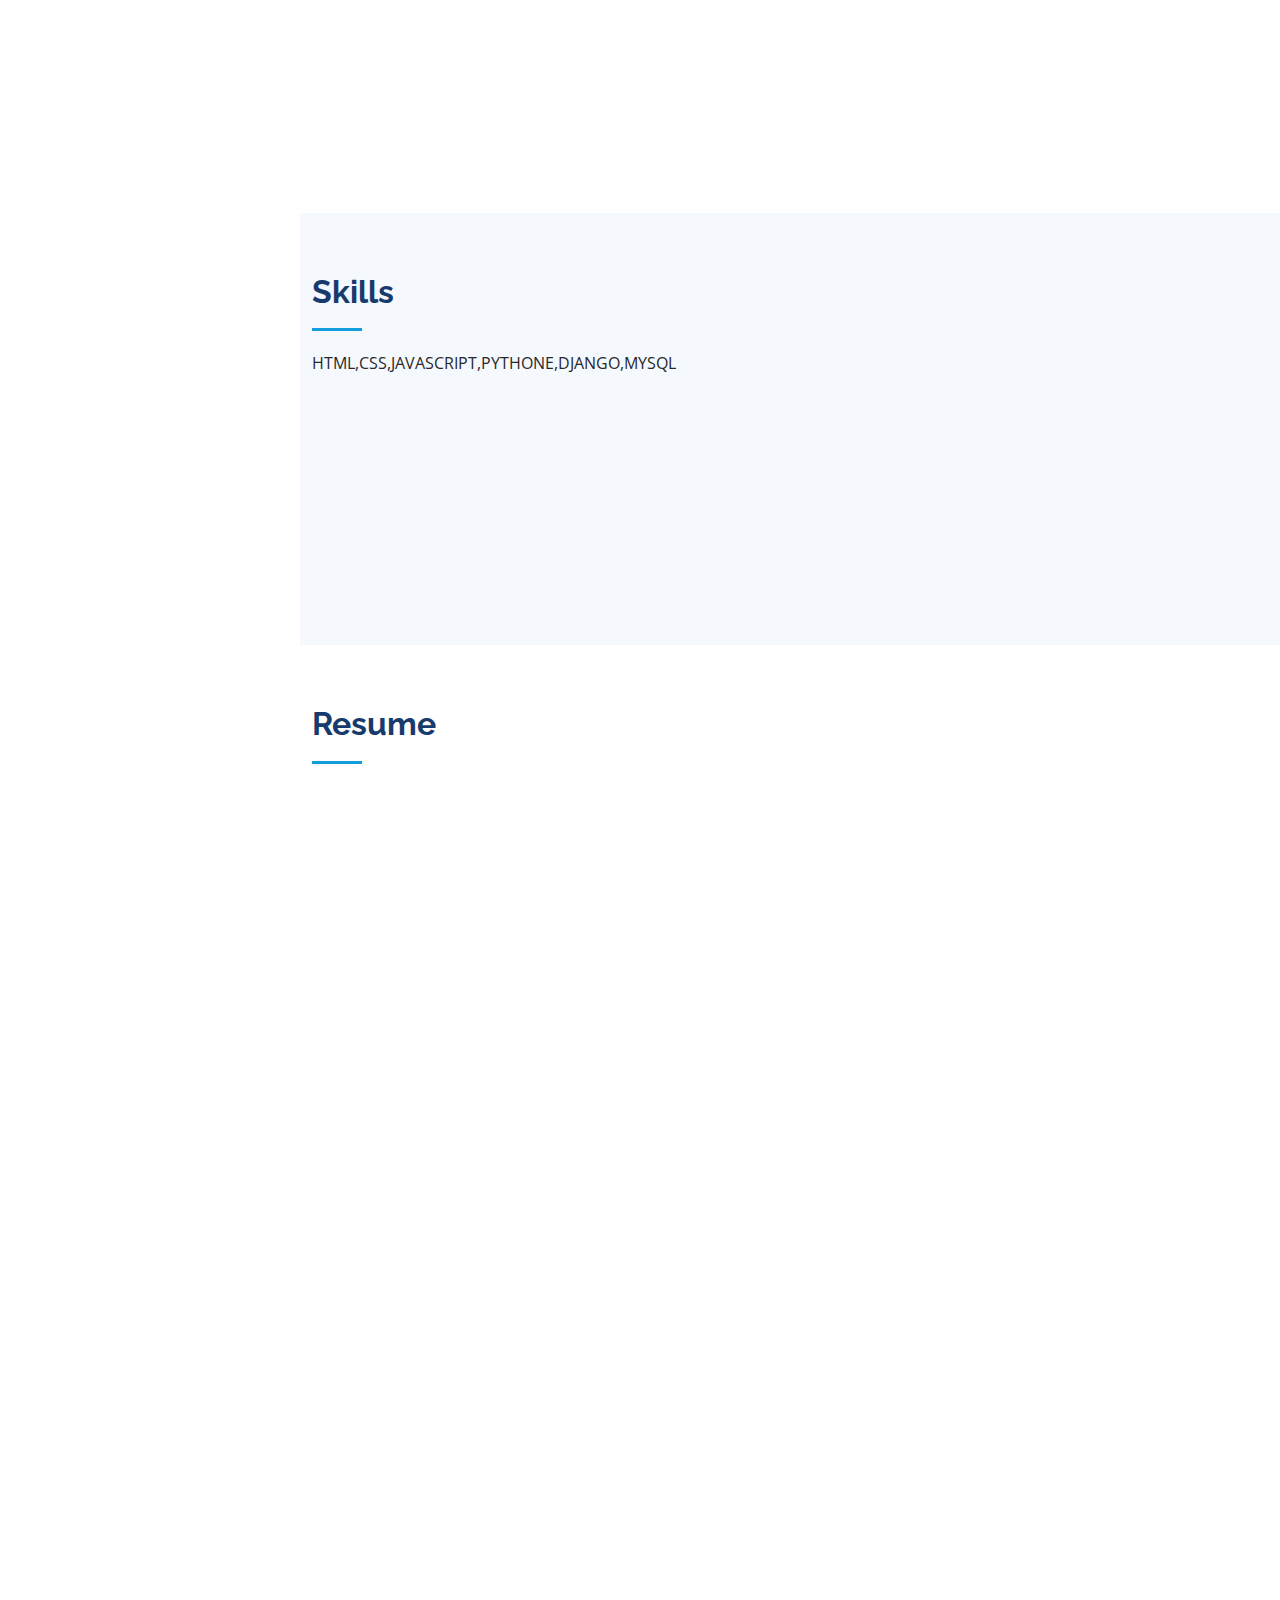
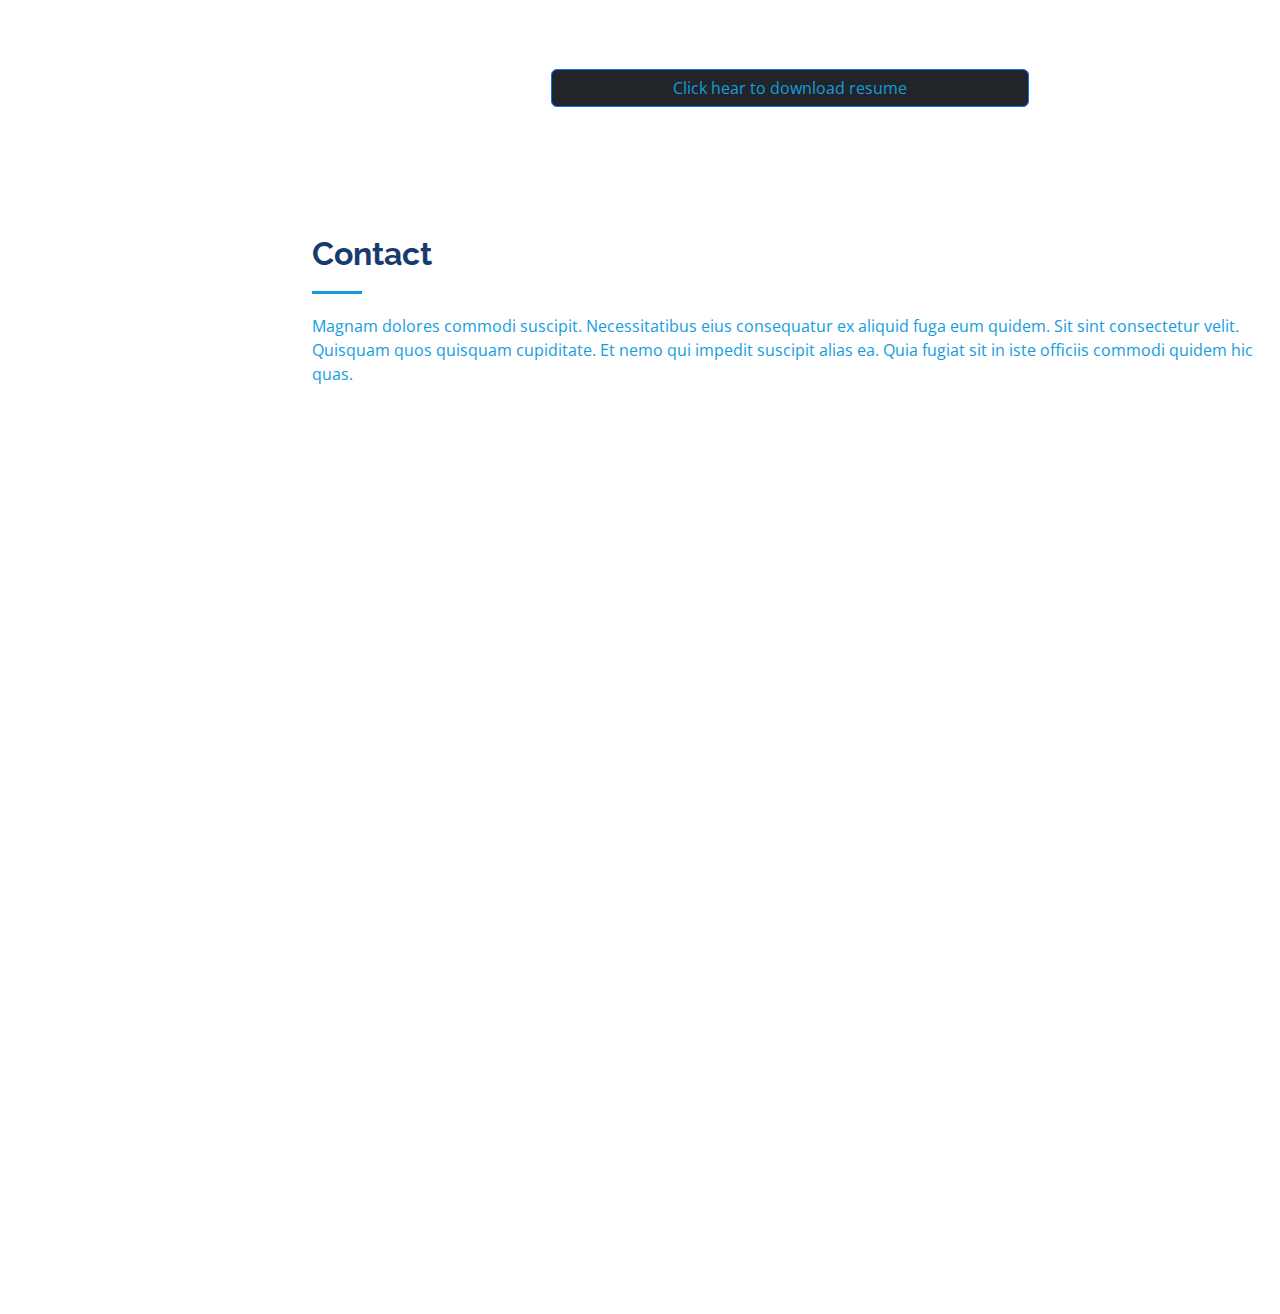
==== commit f3e4cd5e: "Update index.html" ====
--- a/index.html
+++ b/index.html
@@ -58,7 +58,7 @@
     <div class="d-flex flex-column">
 
       <div class="profile">
-        <img src="/portfolio/img/mypic.jpg" alt="" class="img-fluid rounded-circle">
+        <img src="/img/mypic.jpg" alt="" class="img-fluid rounded-circle">
         <h1 class="text-light"><a href="index.html">ASHWAQ BASHA</a></h1>
         <div class="social-links mt-3 text-center">
           <a href="https://twitter.com/" class="twitter"><i class="bx bxl-twitter"></i></a>
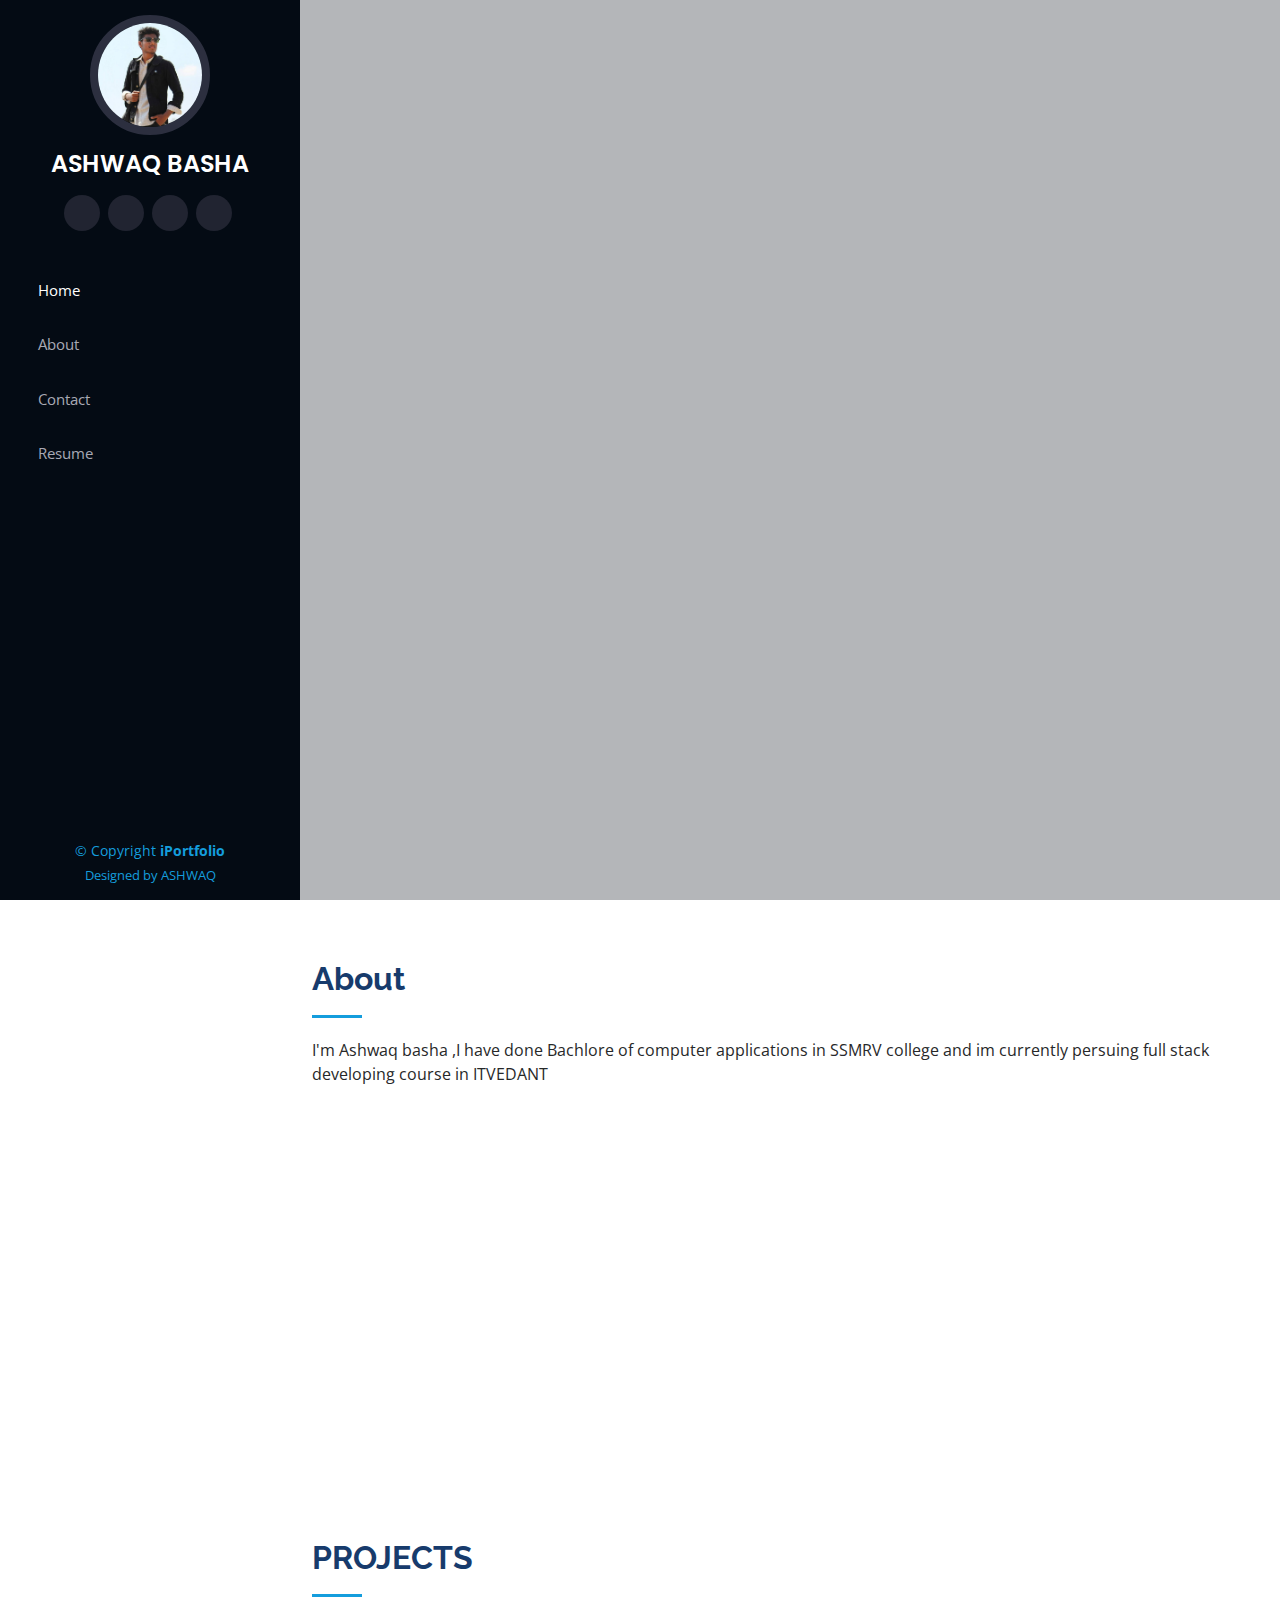
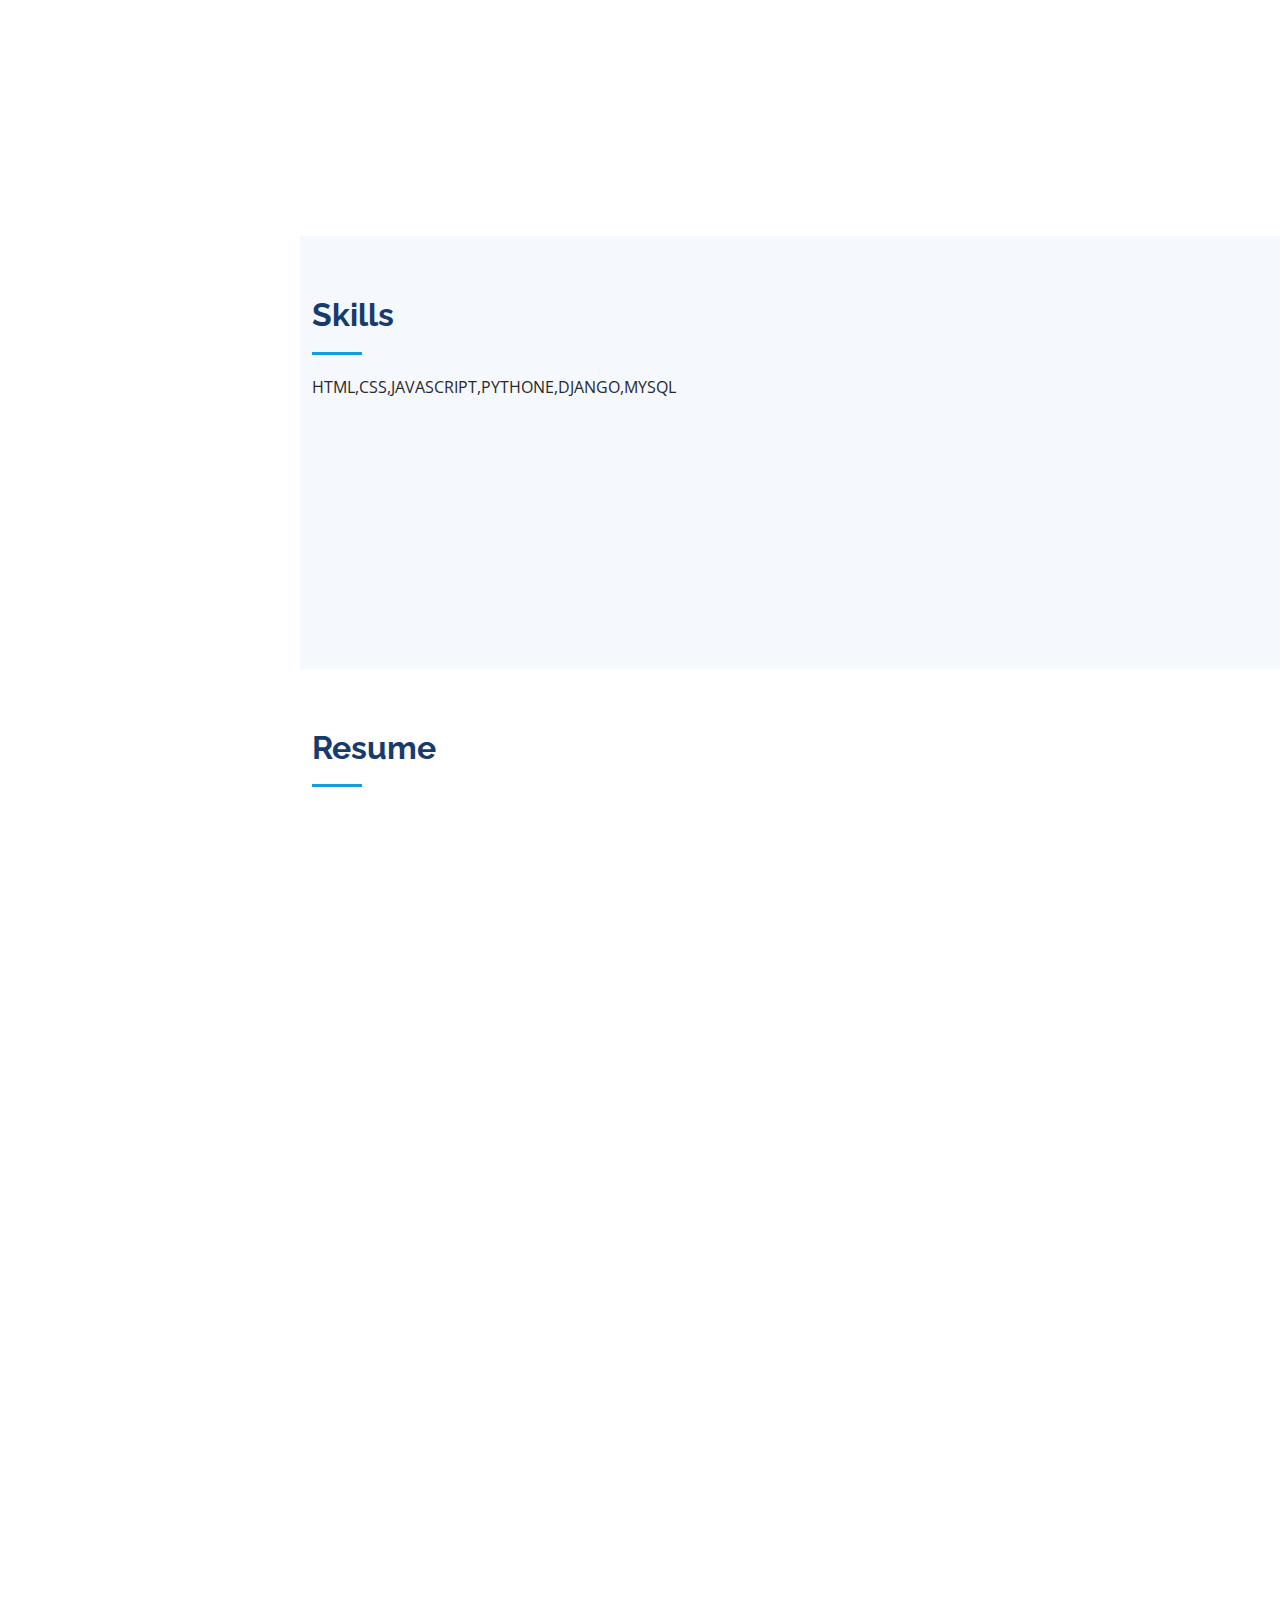
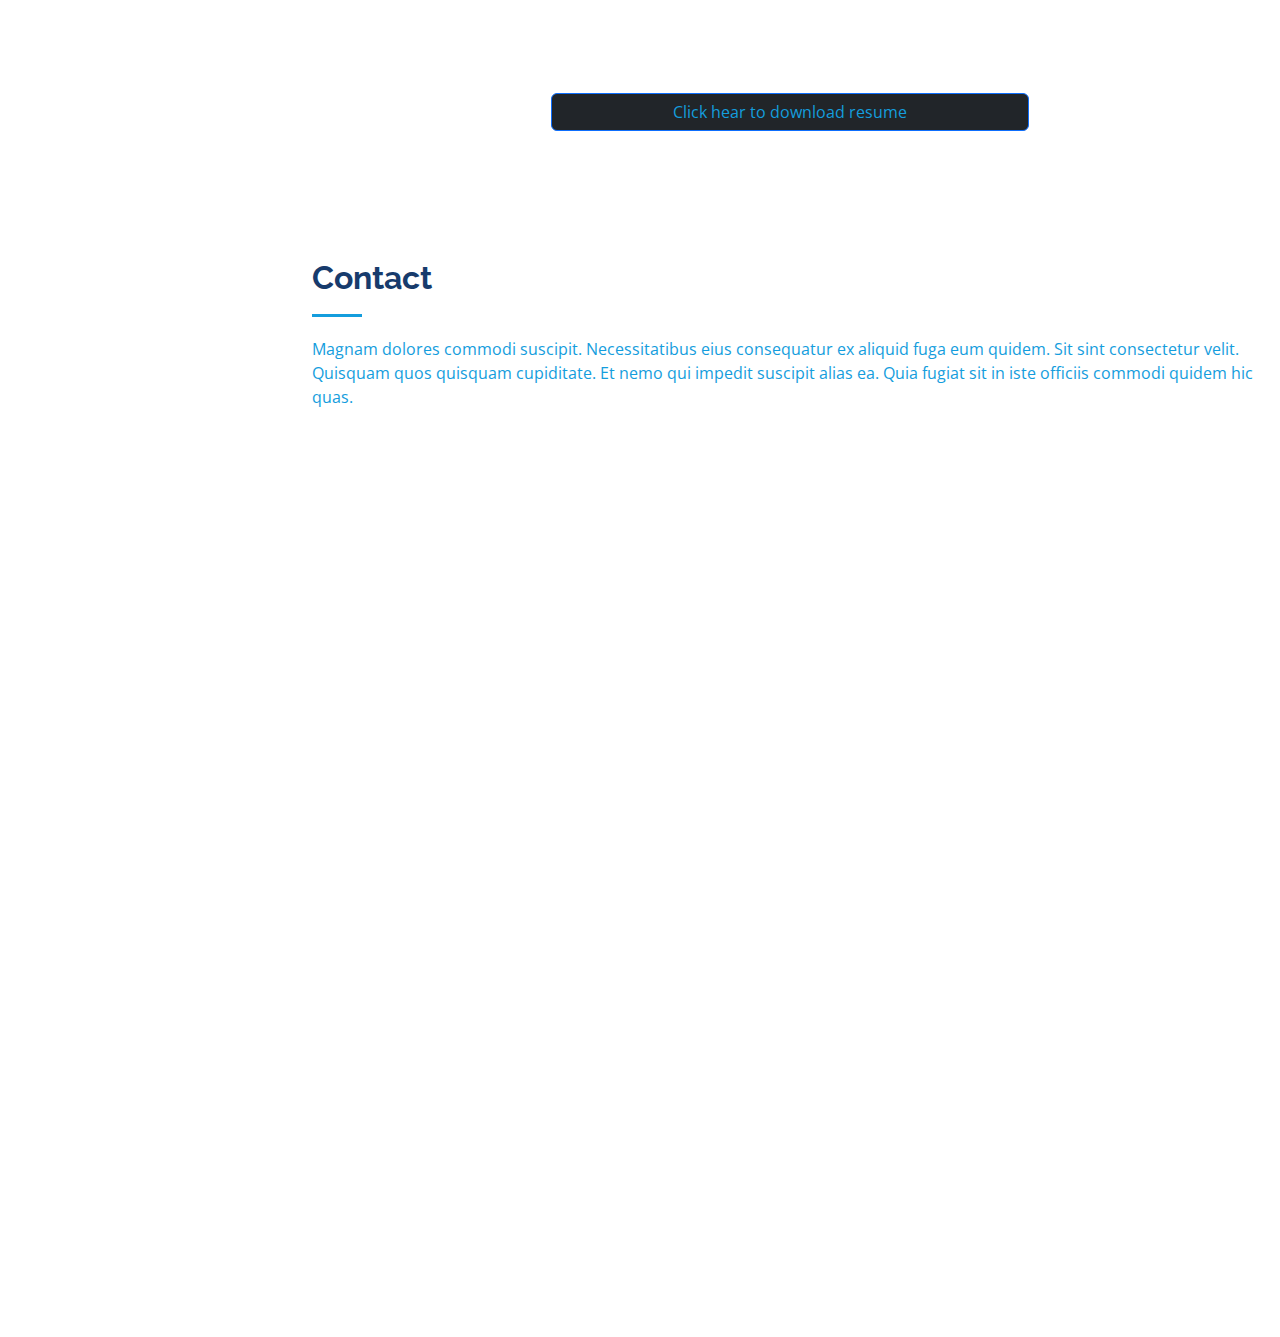
==== commit 0253bf49: "Update index.html" ====
--- a/index.html
+++ b/index.html
@@ -101,7 +101,7 @@
 
         <div class="row">
           <div class="col-lg-4" data-aos="fade-right">
-            <img src="/portfolio/img/mypic.jpg" class="img-fluid" alt="">
+            <img src="/img/mypic.jpg" class="img-fluid" alt="">
           </div>
           <div class="col-lg-8 pt-4 pt-lg-0 content" data-aos="fade-left">
             <h3> Web Developer.</h3>
@@ -397,18 +397,18 @@
 
   <a href="#" class="back-to-top d-flex align-items-center justify-content-center"><i class="bi bi-arrow-up-short"></i></a>
  <!-- Vendor JS Files -->
- <script src="/portfolio/vendor/purecounter/purecounter_vanilla.js"></script>
- <script src="/portfolio/vendor/aos/aos.js"></script>
+ <script src="/vendor/purecounter/purecounter_vanilla.js"></script>
+ <script src="/vendor/aos/aos.js"></script>
  <script src="vendor/bootstrap/js/bootstrap.bundle.js"></script>
- <script src="/portfolio/vendor/glightbox/js/glightbox.js"></script>
- <script src="/portfolio/vendor/isotope-layout/isotope.pkgd.min.js"></script>
- <script src="/portfolio/vendor/swiper/swiper-bundle.min.js"></script>
- <script src="/portfolio/vendor/typed.js/typed.min.js"></script>
- <script src="/portfolio/vendor/waypoints/noframework.waypoints.js"></script>
- <script src="/portfolio/vendor/php-email-form/validate.js"></script>
+ <script src="/vendor/glightbox/js/glightbox.js"></script>
+ <script src="/vendor/isotope-layout/isotope.pkgd.min.js"></script>
+ <script src="/vendor/swiper/swiper-bundle.min.js"></script>
+ <script src="/vendor/typed.js/typed.min.js"></script>
+ <script src="/vendor/waypoints/noframework.waypoints.js"></script>
+ <script src="/vendor/php-email-form/validate.js"></script>
 
  <!-- Template Main JS File -->
- <script src="/portfolio/js/main.js"></script>
+ <script src="/js/main.js"></script>
 
 </body>
 
